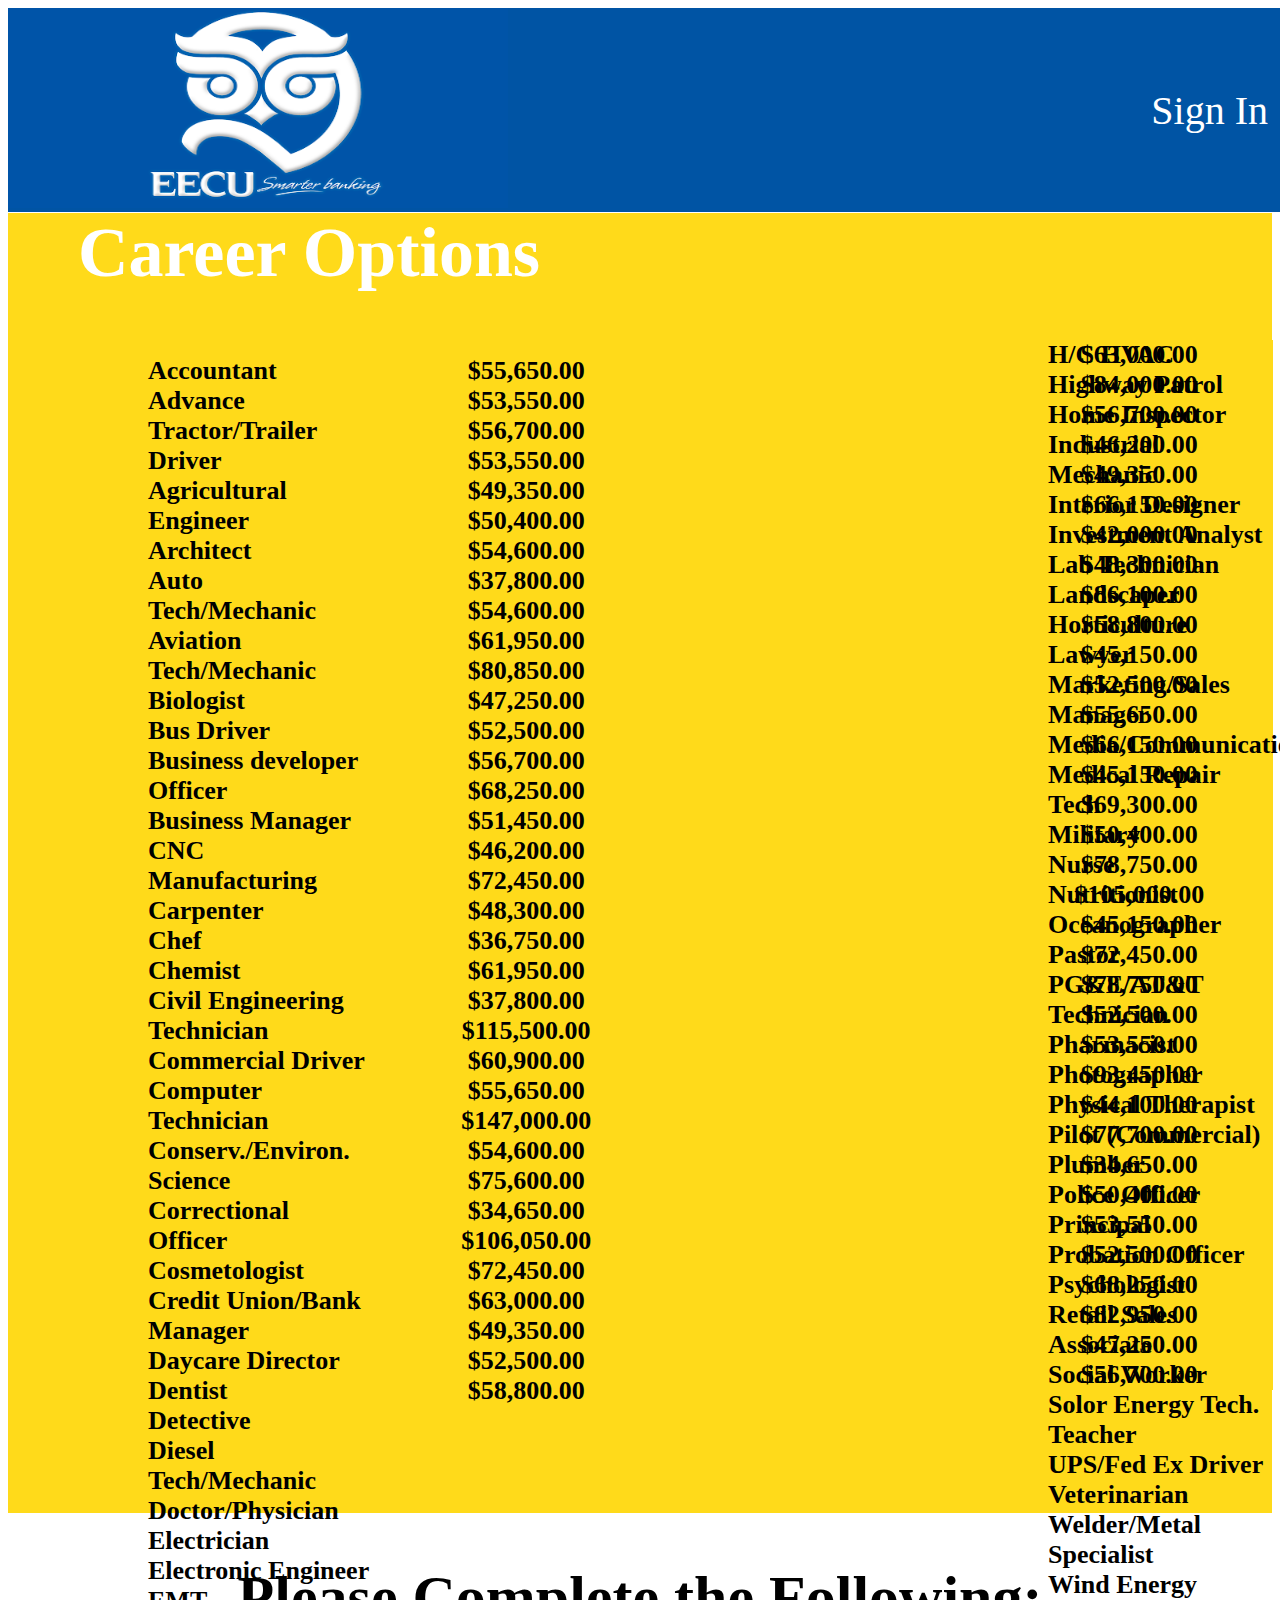
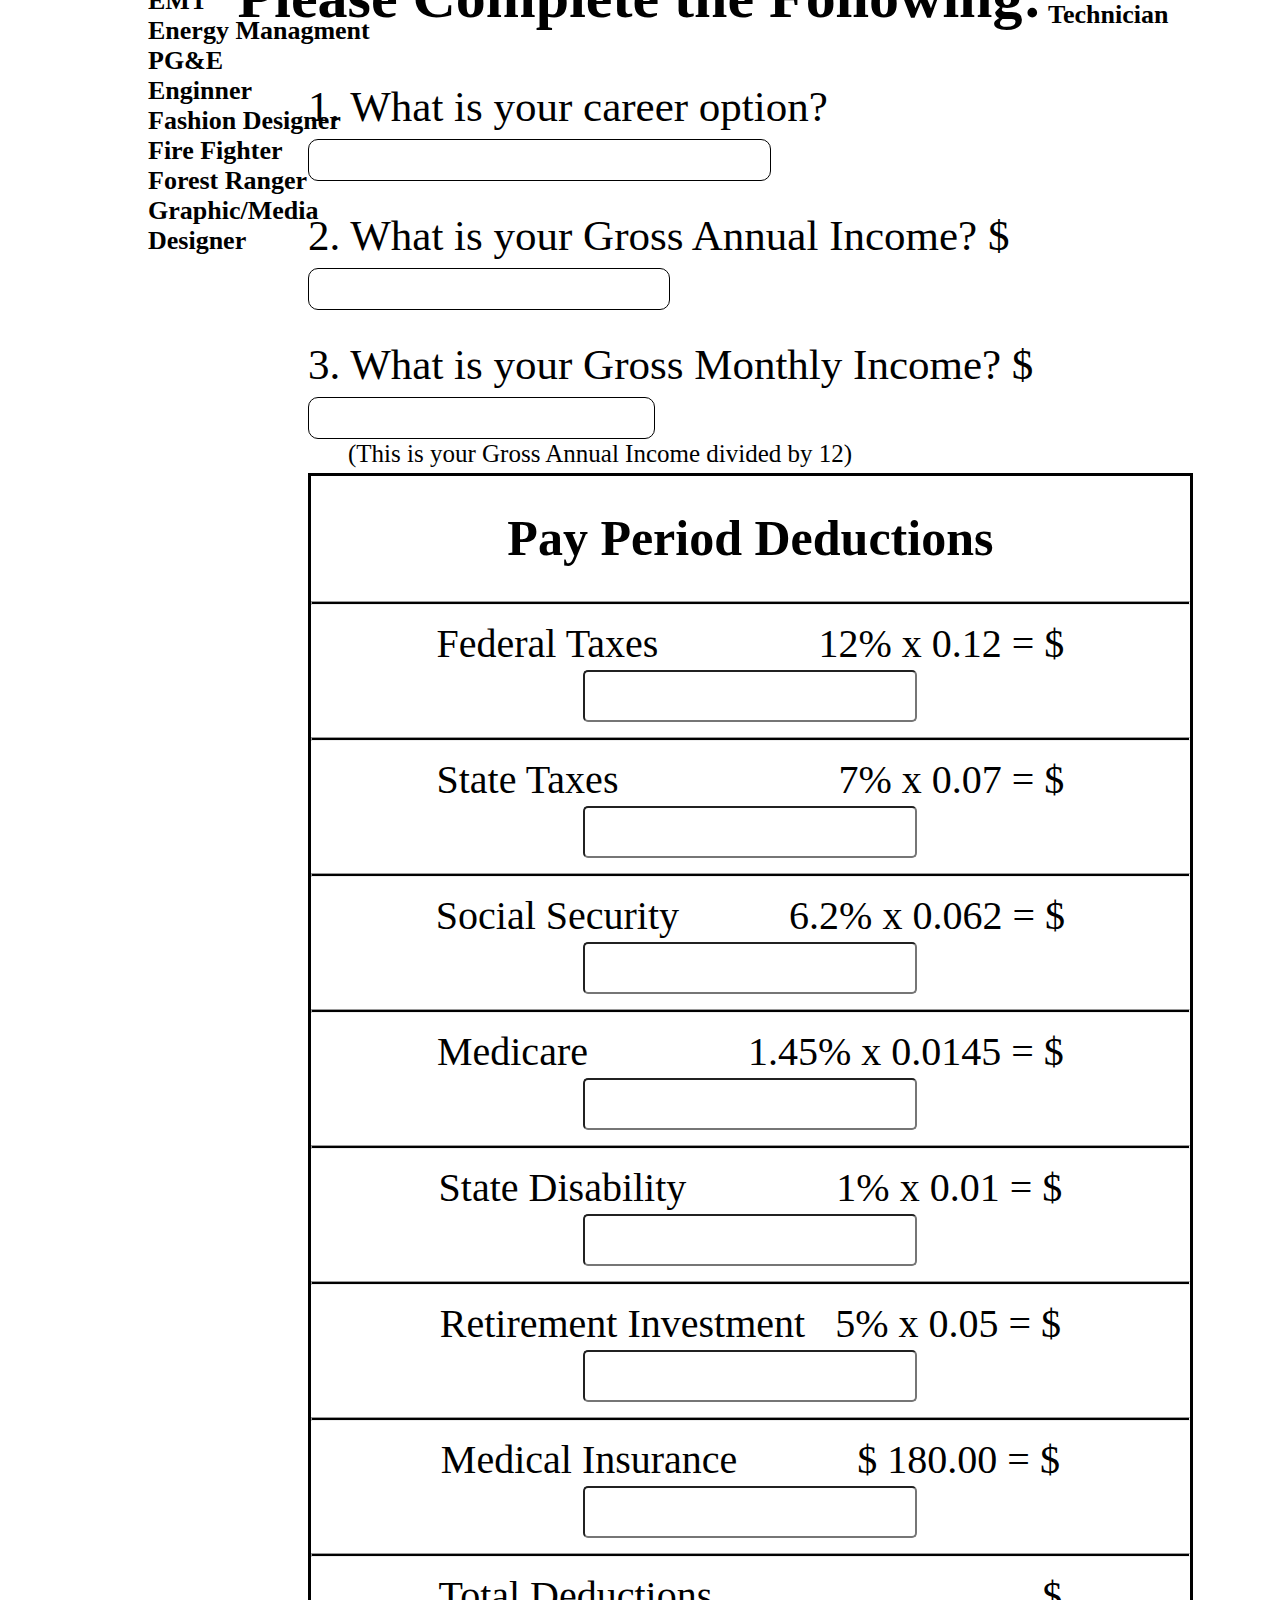
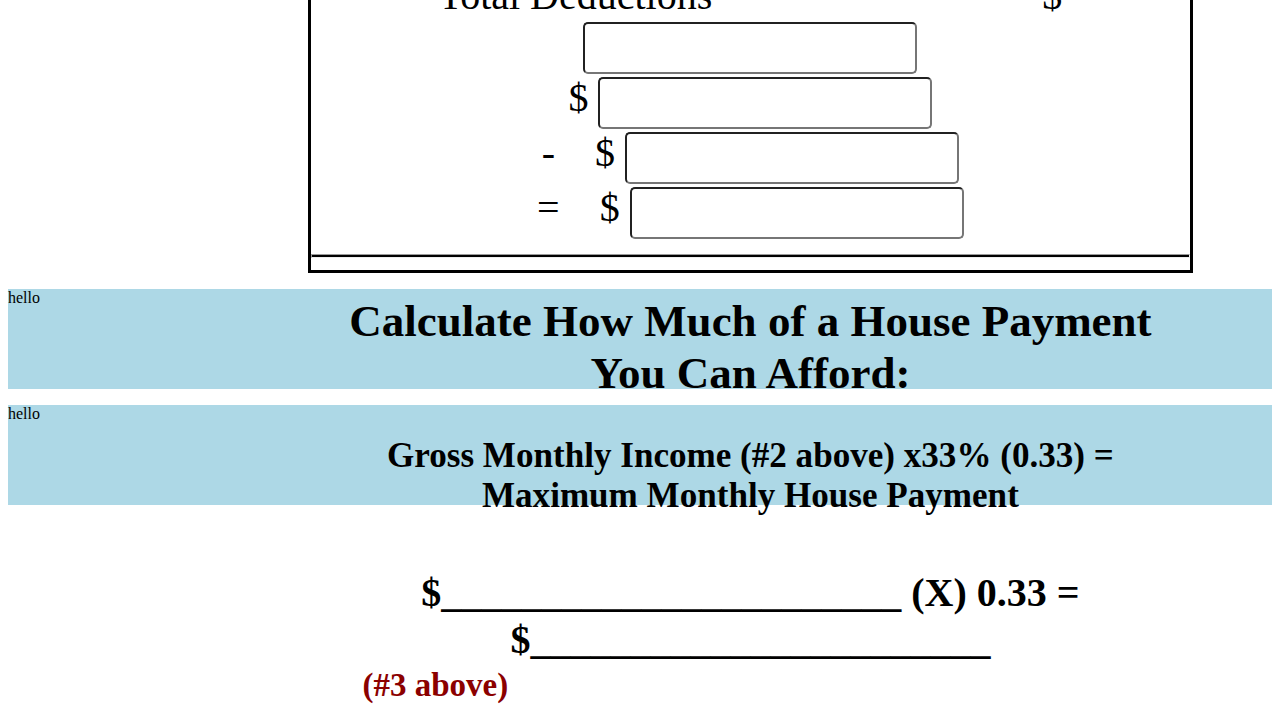
==== index.html @ 54a11a9e "Work done after CART on Friday 2/3/2023" ====
<!DOCTYPE html>
<html lang="en">
<head>
    <meta charset="UTF-8">
    <meta http-equiv="X-UA-Compatible" content="IE=edge">
    <meta name="viewport" content="width=device-width, initial-scale=1.0">
    <title>EECU Budget Calculator</title>
    <link rel="stylesheet" href="styles.css">
</head>
<body>
    <header>
        <nav>
            <div class="logo">
                <a href="index.html">
                    <img src="images/unnamed.png" alt="EECU logo">
                </a>
            </div>
            <ul>
                <li><a href="#">Sign In</a></li>
            </ul>
        </nav>
    </header>
    <main>
    <section class="box1">
        <h1>Career Options</h1>
        <section class="other">
            <ul>
                <li>Accountant</li>
                <li>Advance Tractor/Trailer Driver</li>
                <li>Agricultural Engineer</li>
                <li>Architect</li>
                <li>Auto Tech/Mechanic</li>
                <li>Aviation Tech/Mechanic</li>
                <li>Biologist</li>
                <li>Bus Driver</li>
                <li>Business developer Officer</li>
                <li>Business Manager</li>
                <li>CNC Manufacturing</li>
                <li>Carpenter</li>
                <li>Chef</li>
                <li>Chemist</li>
                <li>Civil Engineering Technician</li>
                <li>Commercial Driver</li>
                <li>Computer Technician</li>
                <li>Conserv./Environ. Science</li>
                <li>Correctional Officer</li>
                <li>Cosmetologist</li>
                <li>Credit Union/Bank Manager</li>
                <li>Daycare Director</li>
                <li>Dentist</li>
                <li>Detective</li>
                <li>Diesel Tech/Mechanic</li>
                <li>Doctor/Physician</li>
                <li>Electrician</li>
                <li>Electronic Engineer</li>
                <li>EMT</li>
                <li>Energy Managment PG&E</li>
                <li>Enginner</li>
                <li>Fashion Designer</li>
                <li>Fire Fighter</li>
                <li>Forest Ranger</li>
                <li>Graphic/Media Designer</li>
            </ul>
        </section>
                <section class="box9">
                    <ul>
                        <li>$55,650.00</li>
                        <li>$53,550.00</li>
                        <li>$56,700.00</li>
                        <li>$53,550.00</li>
                        <li>$49,350.00</li>
                        <li>$50,400.00</li>
                        <li>$54,600.00</li>
                        <li>$37,800.00</li>
                        <li>$54,600.00</li>
                        <li>$61,950.00</li>
                        <li>$80,850.00</li>
                        <li>$47,250.00</li>
                        <li>$52,500.00</li>
                        <li>$56,700.00</li>
                        <li>$68,250.00</li>
                        <li>$51,450.00</li>
                        <li>$46,200.00</li>
                        <li>$72,450.00</li>
                        <li>$48,300.00</li>
                        <li>$36,750.00</li>
                        <li>$61,950.00</li>
                        <li>$37,800.00</li>
                        <li>$115,500.00</li>
                        <li>$60,900.00</li>
                        <li>$55,650.00</li>
                        <li>$147,000.00</li>
                        <li>$54,600.00</li>
                        <li>$75,600.00</li>
                        <li>$34,650.00</li>
                        <li>$106,050.00</li>
                        <li>$72,450.00</li>
                        <li>$63,000.00</li>
                        <li>$49,350.00</li>
                        <li>$52,500.00</li>
                        <li>$58,800.00</li>
            </ul>
        </section>
        <section class="another">
            <ul>
                <li>H/C HVAC</li>
                <li>Highway Patrol</li>
                <li>Home Inspector</li>
                <li>Industrial Mechanic</li>
                <li>Interior Designer</li>
                <li>Investment Analyst</li>
                <li>Lab Technician</li>
                <li>Landscaper Horticulture</li>
                <li>Lawyer</li>
                <li>Marketing/Sales Manager</li>
                <li>Media/Communications</li>
                <li>Medical Repair Tech</li>
                <li>Military</li>
                <li>Nurse</li>
                <li>Nutritionist</li>
                <li>Oceanographer</li>
                <li>Pastor</li>
                <li>PG&E/AT&T Technician</li>
                <li>Pharmacist</li>
                <li>Photographer</li>
                <li>Physical Therapist</li>
                <li>Pilot (Commercial)</li>
                <li>Plumber</li>
                <li>Police Officer</li>
                <li>Principal</li>
                <li>Probation Officer</li>
                <li>Psychologist</li>
                <li>Retail Sales Associate</li>
                <li>Social Worker</li>
                <li>Solor Energy Tech.</li>
                <li>Teacher</li>
                <li>UPS/Fed Ex Driver</li>
                <li>Veterinarian</li>
                <li>Welder/Metal Specialist</li>
                <li>Wind Energy Technician</li>
            </ul>
        </section>
        <section class="box10">
                        <li>$63,000.00</li>
                        <li>$84,000.00</li>
                        <li>$56,700.00</li>
                        <li>$46,200.00</li>
                        <li>$49,350.00</li>
                        <li>$66,150.00</li>
                        <li>$42,000.00</li>
                        <li>$48,300.00</li>
                        <li>$86,100.00</li>
                        <li>$58,800.00</li>
                        <li>$45,150.00</li>
                        <li>$52,500.00</li>
                        <li>$55,650.00</li>
                        <li>$66,150.00</li>
                        <li>$45,150.00</li>
                        <li>$69,300.00</li>
                        <li>$50,400.00</li>
                        <li>$78,750.00</li>
                        <li>$105,000.00</li>
                        <li>$45,150.00</li>
                        <li>$72,450.00</li>
                        <li>$78,750.00</li>
                        <li>$52,500.00</li>
                        <li>$53,550.00</li>
                        <li>$93,450.00</li>
                        <li>$44,100.00</li>
                        <li>$77,700.00</li>
                        <li>$34,650.00</li>
                        <li>$50,400.00</li>
                        <li>$53,550.00</li>
                        <li>$52,500.00</li>
                        <li>$68,250.00</li>
                        <li>$82,950.00</li>
                        <li>$47,250.00</li>
                        <li>$56,700.00</li>
        </section>
    </section>
    <section class="box2">
        <h2>Please Complete the Following:</h2>
    </section>
    <section class="box3">
        <form>
            <label for="career">1. What is your career option?</label>
            <input type="text" id="career" name="career"><br>
          </form>
    </section>
    <section class="box4">
        <form>
            <label for="annual">2. What is your Gross Annual Income? $</label>
            <input type="text" id="annual" name="annual"><br>
          </form>
    </section>
    <section class="box5">
        <form>
            <label for="monthly">3. What is your Gross Monthly Income? $</label>
            <input type="text" id="monthly" name="monthly"><br>
          </form>
          <p>(This is your Gross Annual Income divided by 12)</p>
    </section>
    <section class="box6">
        <h1>Pay Period Deductions</h1>
        <hr/>
        <form>
            <label for="federal">Federal Taxes&nbsp;&nbsp;&nbsp;&nbsp;&nbsp;&nbsp;&nbsp;&nbsp;&nbsp;&nbsp;&nbsp;&nbsp;&nbsp;&nbsp;&nbsp;&nbsp;12% x 0.12 = $</label>
            <input type="text" id="federal" name="federal">
          </form>
          <hr/>
          <form>
            <label for="state">State Taxes&nbsp;&nbsp;&nbsp;&nbsp;&nbsp;&nbsp;&nbsp;&nbsp;&nbsp;&nbsp;&nbsp;&nbsp;&nbsp;&nbsp;&nbsp;&nbsp;&nbsp;&nbsp;&nbsp;&nbsp;&nbsp;&nbsp;7% x 0.07 = $</label>
            <input type="text" id="state" name="state">
          </form>
          <hr/>
          <form>
            <label for="social">Social Security&nbsp;&nbsp;&nbsp;&nbsp;&nbsp;&nbsp;&nbsp;&nbsp;&nbsp;&nbsp;&nbsp;6.2% x 0.062 = $</label>
            <input type="text" id="social" name="social">
          </form>
          <hr/>
          <form>
            <label for="Medicare">Medicare&nbsp;&nbsp;&nbsp;&nbsp;&nbsp;&nbsp;&nbsp;&nbsp;&nbsp;&nbsp;&nbsp;&nbsp;&nbsp;&nbsp;&nbsp;&nbsp;1.45% x 0.0145 = $</label>
            <input type="text" id="Medicare" name="Medicare">
          </form>
          <hr/>
          <form>
            <label for="state disability">State Disability&nbsp;&nbsp;&nbsp;&nbsp;&nbsp;&nbsp;&nbsp;&nbsp;&nbsp;&nbsp;&nbsp;&nbsp;&nbsp;&nbsp;&nbsp;1% x 0.01 = $</label>
            <input type="text" id="state disability" name="state disability">
          </form>
          <hr/>
          <form>
            <label for="retirement">Retirement Investment&nbsp;&nbsp;&nbsp;5% x 0.05 = $</label>
            <input type="text" id="retirement" name="retirement">
          </form>
          <hr/>
          <form>
            <label for="insurance">Medical Insurance&nbsp;&nbsp;&nbsp;&nbsp;&nbsp;&nbsp;&nbsp;&nbsp;&nbsp;&nbsp;&nbsp;&nbsp;$ 180.00 = $</label>
            <input type="text" id="insurance" name="insurance">
          </form>
          <hr/>
          <form>
            <label for="Total">Total Deductions&nbsp;&nbsp;&nbsp;&nbsp;&nbsp;&nbsp;&nbsp;&nbsp;&nbsp;&nbsp;&nbsp;&nbsp;&nbsp;&nbsp;&nbsp;&nbsp;&nbsp;&nbsp;&nbsp;&nbsp;&nbsp;&nbsp;&nbsp;&nbsp;&nbsp;&nbsp;&nbsp;&nbsp;&nbsp;&nbsp;&nbsp;&nbsp; $</label>
            <input type="text" id="Total" name="Total">
          </form>
          <form>
            <label for="gross monthly income">$</label>
            <input type="text" id=" gross monthly income" name="gross monthly income">
          </form>
          <form>
            <label for="total deductions">-&nbsp;&nbsp;&nbsp;&nbsp;$</label>
            <input type="text" id="total deductions" name="total deductions">
          </form>
          <form>
            <label for="net monthly income">=&nbsp;&nbsp;&nbsp;&nbsp;$</label>
            <input type="text" id="net monthly income" name="net monthly income">
          </form>
          <hr/>
          <h2>Calculate How Much of a House Payment You Can Afford:</h2>
          <h3>Gross Monthly Income (#2 above) x33% (0.33) = Maximum Monthly House Payment</h3>
          <h4>$_______________________ (X) 0.33 = $_______________________</h4>
          <h5>(#3 above)</h5>
    </section>
    <section class="box11">
        <P>hello</P>
    </section>
    <section class="box12">
        <P>hello</P>
    </section>
</main>
</body>
</html>
---- styles.css ----
* {
    box-sizing: border-box;
}

[alt~=EECU] {
    height: 200px;
    width: 500px;
}

header {
    width: 100vw;
    background-color: #0054a4;
    display: flex;
    justify-content: space-around;

}

header .logo {
    width: 200px;
}

header nav {
    width: 100%;
    max-width: 1280px;
    display: flex;
    justify-content: space-between;
    align-items: center;
}

header nav ul {
    list-style: none;
}

nav ul a {
    color: white;
    text-decoration: none;
    font-size: 40px;
    padding: 20px;
}

nav ul a:hover {
    background-color: dodgerblue;
}

.box1 {
    height: 1300px;
    background-color: #FFDA1A;
}

.box1 h1 {
    font-size: 70px;
    color: white;
    margin-left: 70px;
    margin-top: 1px;
}

.box2 {
    background-color: white;
    font-size: 40px;
    text-align: center;
    font-family: Cambria, Cochin, Georgia, Times, 'Times New Roman', serif;
    font-weight: bold;
}

.box3 {
    background-color: white;
    font-size: 43px;
    margin-left: 300px;
}

.box3 input {
    height: 40px;
    font-size: 30px;
    width: 48%;
    border-radius: 10px;
    border: solid black 1px;
    padding: 20px;
}

.box4 {
    background-color: white;
    font-size: 43px;
    margin-left: 300px;
    margin-top: 30px;
}

.box4 input {
    height: 40px;
    font-size: 30px;
    width: 37.5%;
    border-radius: 10px;
    border: solid black 1px;
    padding: 20px;
}

.box5 {
    background-color: white;
    font-size: 43px;
    margin-left: 300px;
    margin-top: 30px;
}

.box5 input {
    height: 40px;
    font-size: 30px;
    width: 36%;
    border-radius: 10px;
    border: solid black 1px;
    padding: 20px;
}

.box5 p {
    font-size: 25px;
    margin-left: 40px;
    margin-bottom: 5px;
    margin-top: 1px;
}

.box6 {
    background-color: white;
    width: 70%;
    height: 1400px;
    margin-left: 300px;
    text-align: center;
    font-size: 30px;
    border: 3px solid black;
}

.box6 h1 {
    font-size: 50px;
}

.box6 form {
    font-size: 40px;
}

.box6 input {
    padding: 10px;
    border-radius: 5px;
    font-size: 24px;
}
.box6 h4 {
    font-size: 40px;
}

.box6 h5{
    margin-left: -630px;
    font-size: 33px;
    margin-top: -50px;
    color: darkred;
}

.other {
    width: 21%;
    background-color:#FFDA1A;
    height: 1050px;
    margin-left: 100px;
    text-align: center;
    float: left;
}

.other li {
    list-style-type: none;
    font-size: 26px;
    text-align: left;
    font-weight: bold;
}

.another {
    width: 21%;
    background-color: #FFDA1A;
    height: 1050px;
    margin-left: 1000px;
}

.another li {
    list-style-type: none;
    font-size: 26px;
    text-align: left;
    font-weight: bold;
}

.box9 {
    width: 21%;
    height: 1050px;
    background-color: #FFDA1A;
    text-align: center;
    float: left;
}

.box9 li {
    list-style-type: none;
    font-size: 26px;
    font-weight: bold;
}

.box10 {
    width: 21%;
    height: 1050px;
    background-color: #FFDA1A;
    text-align: center;
    float: right;
    margin-top: -1050px;
}

.box10 li {
    list-style-type: none;
    font-size: 26px;
    font-weight: bold;
}

[class~=other] li:hover {
    background-color: rgba(0, 0, 0, 0.1);
    text-decoration: underline;
} 

[class~=another] li:hover {
    background-color: rgba(0, 0, 0, 0.1);
    text-decoration: underline;
} 

hr {
    padding: 1px;
    color: black;
    background-color: black;
}

.box11,
.box12 {
    background-color: lightblue;
    height: 100px;
}
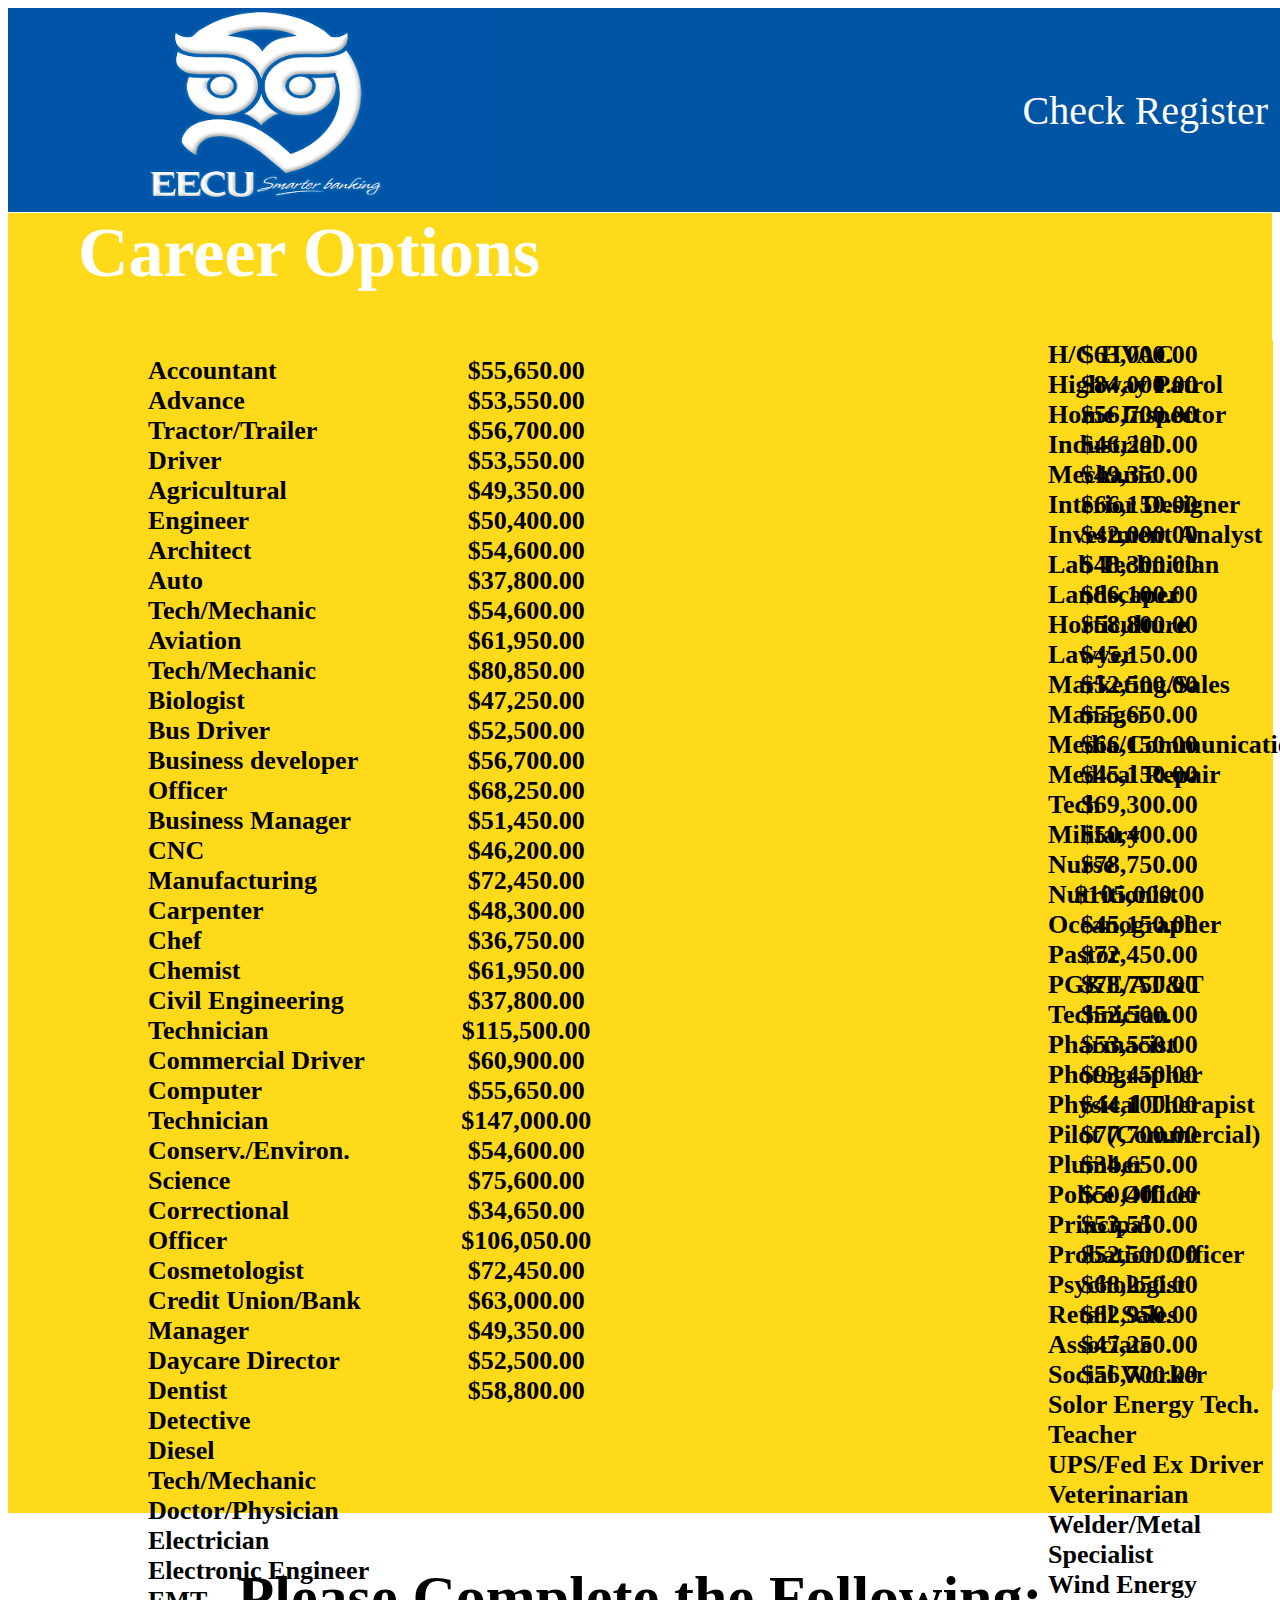
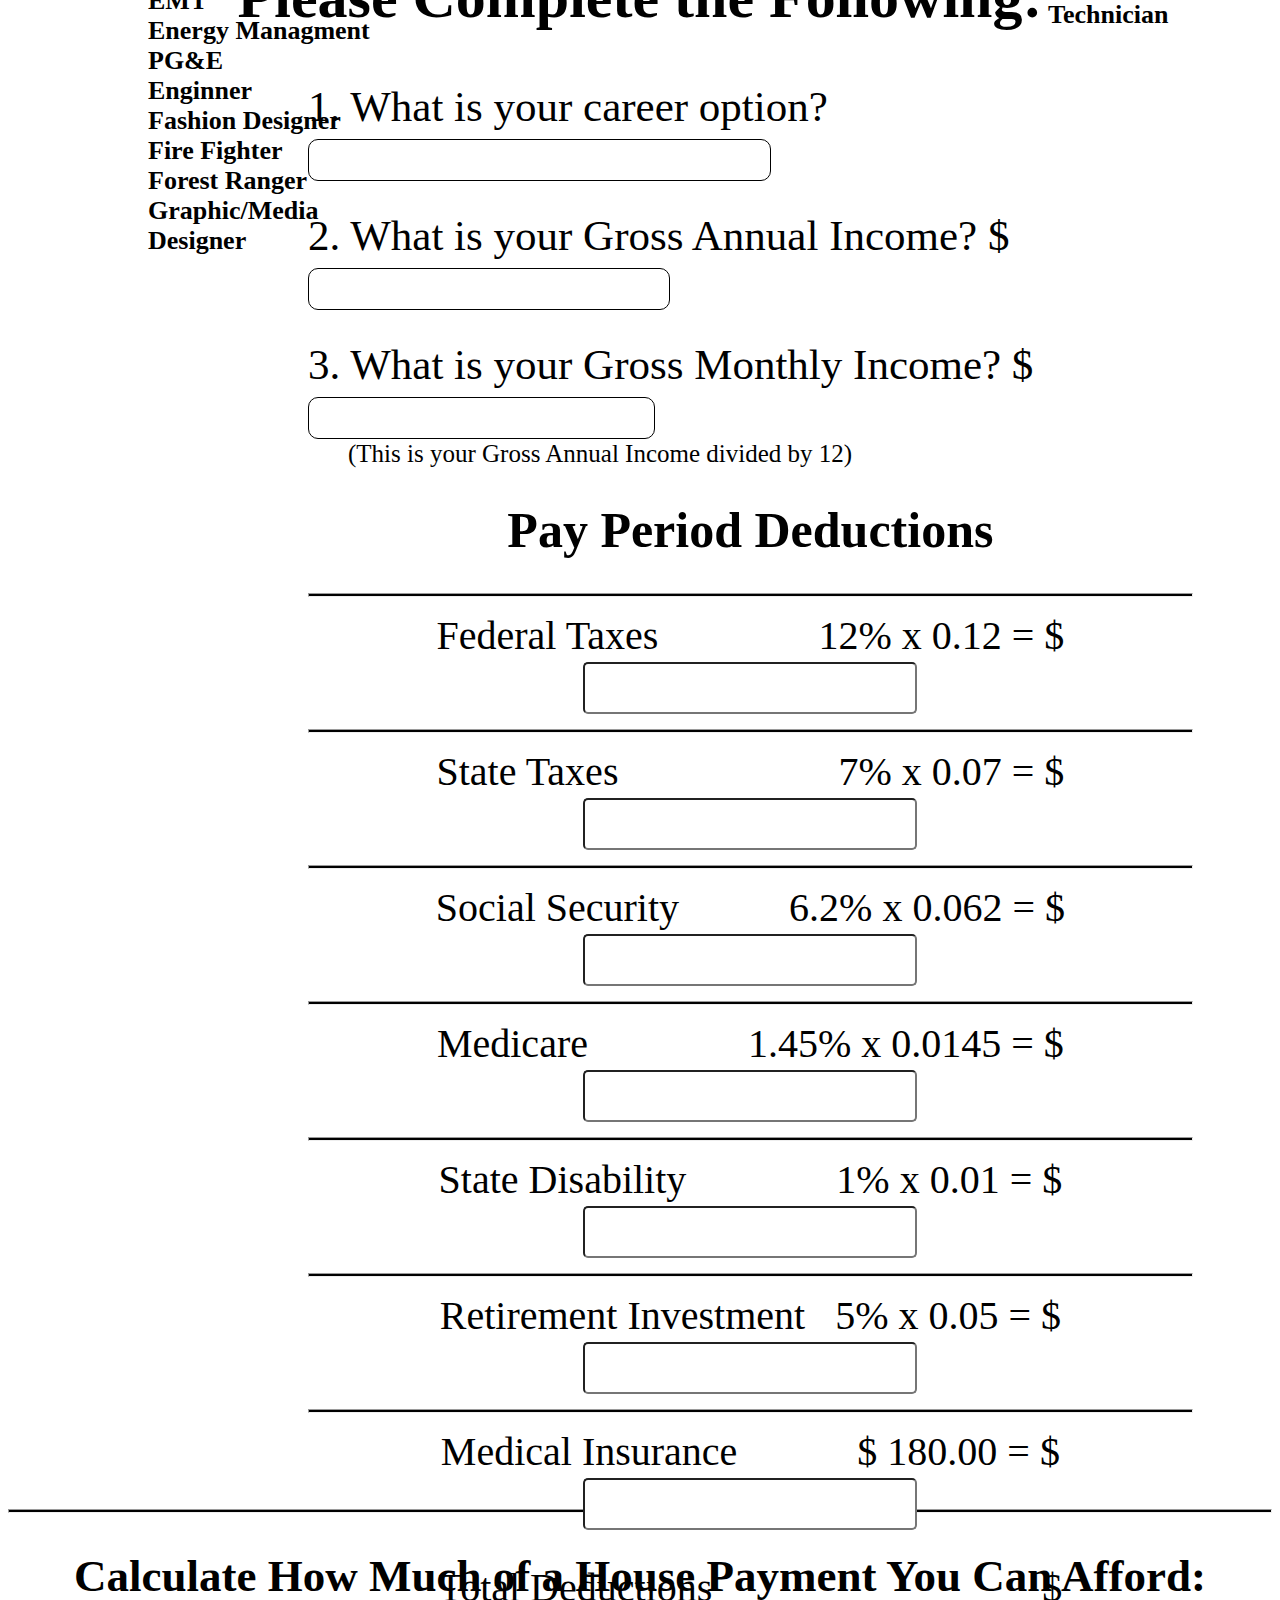
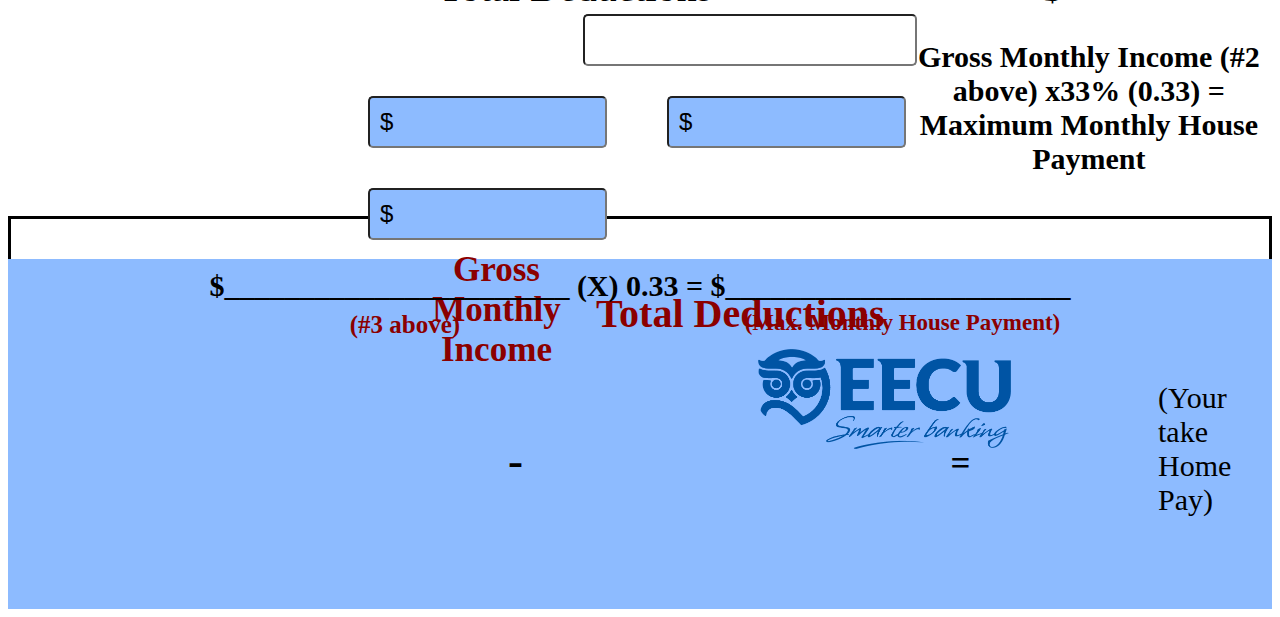
==== commit 587d354f: "New changes as of 2/6/2023" ====
--- a/index.html
+++ b/index.html
@@ -16,7 +16,7 @@
                 </a>
             </div>
             <ul>
-                <li><a href="#">Sign In</a></li>
+                <li><a href="check-register.html">Check Register</a></li>
             </ul>
         </nav>
     </header>
@@ -243,28 +243,34 @@
             <input type="text" id="Total" name="Total">
           </form>
           <form>
-            <label for="gross monthly income">$</label>
-            <input type="text" id=" gross monthly income" name="gross monthly income">
-          </form>
-          <form>
-            <label for="total deductions">-&nbsp;&nbsp;&nbsp;&nbsp;$</label>
-            <input type="text" id="total deductions" name="total deductions">
-          </form>
-          <form>
-            <label for="net monthly income">=&nbsp;&nbsp;&nbsp;&nbsp;$</label>
-            <input type="text" id="net monthly income" name="net monthly income">
-          </form>
-          <hr/>
-          <h2>Calculate How Much of a House Payment You Can Afford:</h2>
-          <h3>Gross Monthly Income (#2 above) x33% (0.33) = Maximum Monthly House Payment</h3>
-          <h4>$_______________________ (X) 0.33 = $_______________________</h4>
-          <h5>(#3 above)</h5>
+            <label for="gross monthly income"></label>
+            <input type="gross" id=" gross monthly income" name="gross monthly income" value="$">
+          </form>
+          <form>
+            <label for="total deductions"></label>
+            <input type="deductions" id="total deductions" name="total deductions" value="$">
+          </form>
+          <form>
+            <label for="net monthly income"></label>
+            <input type="net" id="net monthly income" name="net monthly income" value="$">
+          </form>
+          <h3>Gross Monthly Income</h3>
+          <h4>Total Deductions</h4>
+          <h5>Net Monthly Income</h5>
+          <p>(Your take Home Pay)</p>
+          <h2>-</h2>
+          <h6>=</h6>
     </section>
     <section class="box11">
-        <P>hello</P>
+      <hr/>
+      <h2>Calculate How Much of a House Payment You Can Afford:</h2>
+      <h3>Gross Monthly Income (#2 above) x33% (0.33) = Maximum Monthly House Payment</h3>
+      <h4>$_______________________ (X) 0.33 = $_______________________</h4>
+      <h5>(#3 above)</h5>
+      <p>(Max. Monthly House Payment)</p>
     </section>
     <section class="box12">
-        <P>hello</P>
+      <img src="images/eecu-footer.png" alt="eecu-footer">
     </section>
 </main>
 </body>
--- a/styles.css
+++ b/styles.css
@@ -119,11 +119,10 @@
 .box6 {
     background-color: white;
     width: 70%;
-    height: 1400px;
+    height: 1000px;
     margin-left: 300px;
     text-align: center;
     font-size: 30px;
-    border: 3px solid black;
 }
 
 .box6 h1 {
@@ -138,16 +137,6 @@
     padding: 10px;
     border-radius: 5px;
     font-size: 24px;
-}
-.box6 h4 {
-    font-size: 40px;
-}
-
-.box6 h5{
-    margin-left: -630px;
-    font-size: 33px;
-    margin-top: -50px;
-    color: darkred;
 }
 
 .other {
@@ -225,8 +214,103 @@
     background-color: black;
 }
 
-.box11,
 .box12 {
-    background-color: lightblue;
-    height: 100px;
+    background-color: #8DBBFF;
+    height: 350px;
+}
+
+input[type="gross"],
+input[type="deductions"],
+input[type="net"] {
+    float: left;
+    margin-left: 60px;
+    margin-top: 30px;
+    width: 27%;
+    margin-bottom: 10px;
+    display: flex;
+    background-color: #8DBBFF;
+}
+
+.box11 {
+    background-color: white;
+    text-align: center;
+    height: 350px;
+}
+
+.box11 h2 {
+    font-size: 45px;
+}
+
+.box11 h3 {
+    font-size: 30px;
+}
+
+.box11 h4 {
+    font-size: 30px;
+}
+
+.box11 h5 {
+    font-size: 25px;
+    margin-right: 470px;
+    margin-top: -85px;
+    color: darkred;
+}
+
+.box11 h4 {
+    border: 3px solid black;
+    padding: 50px;
+}
+
+.box11 p {
+    font-size: 23px;
+    color: darkred;
+    font-weight: bolder;
+    margin-left: 525px;
+    margin-top: -70px;
+}
+
+.box6 h3 {
+    margin-top: 90px;
+    color: darkred;
+    width: 20%;
+    margin-left: 100px;
+}
+
+.box6 h4 {
+    color: darkred;
+    margin-top: -115px;
+    font-size: 40px;
+    margin-left: -20px;
+}
+
+.box6 h5 {
+    color: darkred;
+    font-size: 40px;
+    margin-left: 960px;
+    margin-top: -105px;
+    width: 30%;
+    flex-direction: row;
+    display: flex;
+}
+
+.box6 p {
+    margin-left: 850px;
+    margin-top: -65px;
+}
+.box6 h2 {
+    margin-left: -470px;
+    margin-top: -112px;
+}
+
+.box6 h6 {
+    font-size: 35px;
+    font-weight: bold;
+    margin-right: -420px;
+    margin-top: -80px;
+}
+
+[alt~=eecu-footer] {
+    width: 20%;
+    margin-left: 750px;
+    margin-top: 90px;
 }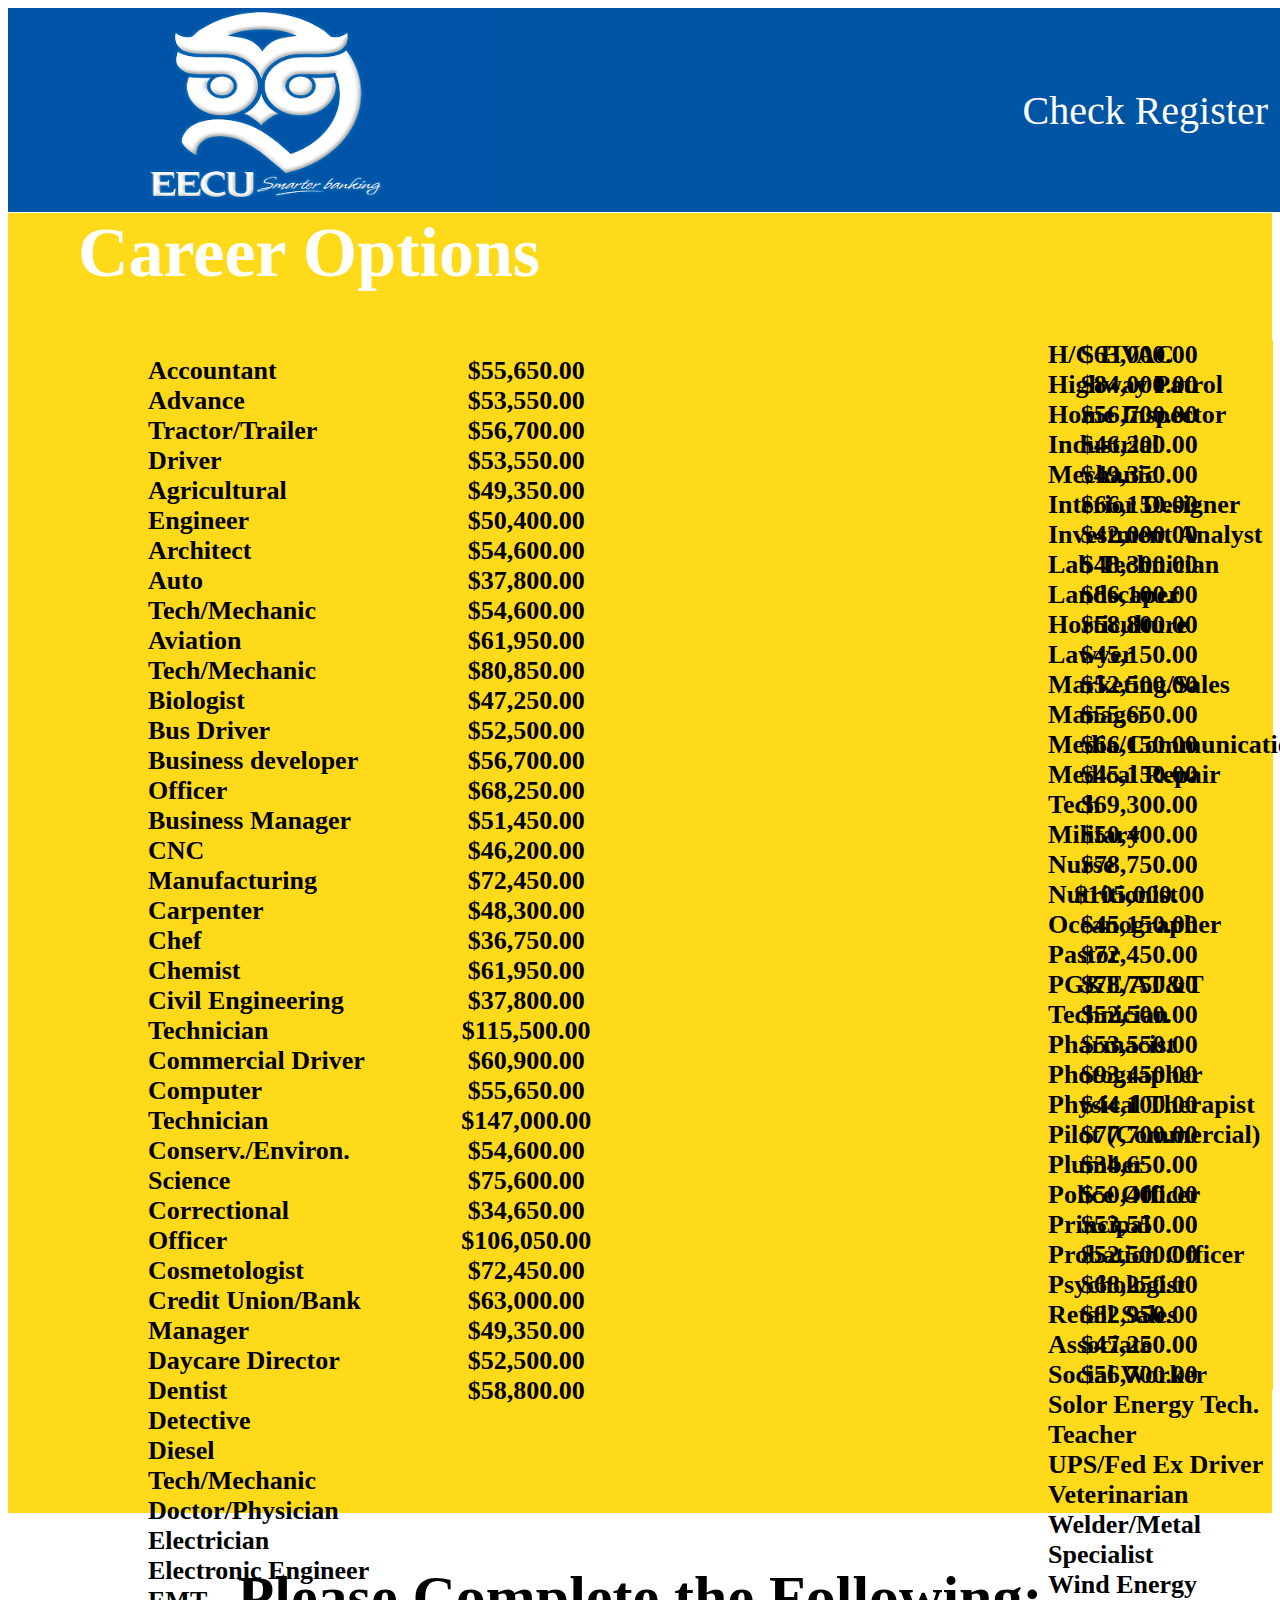
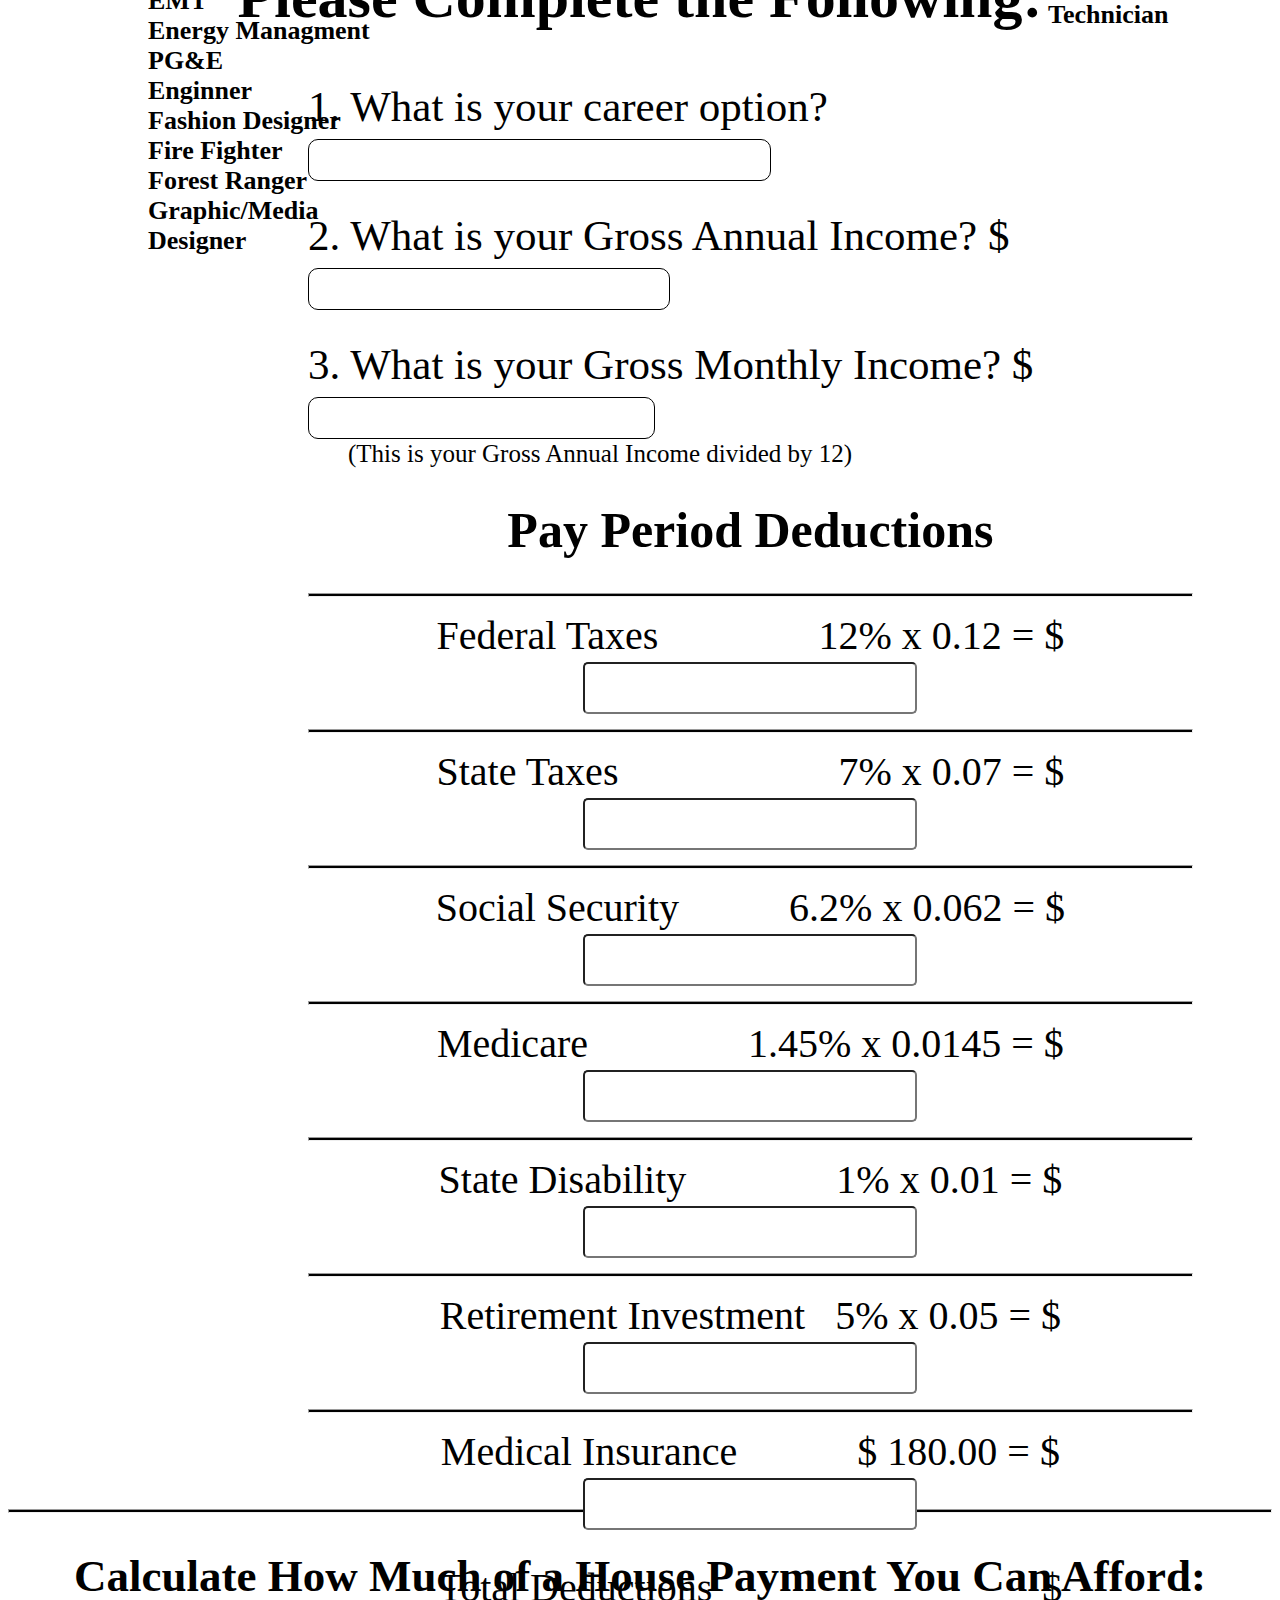
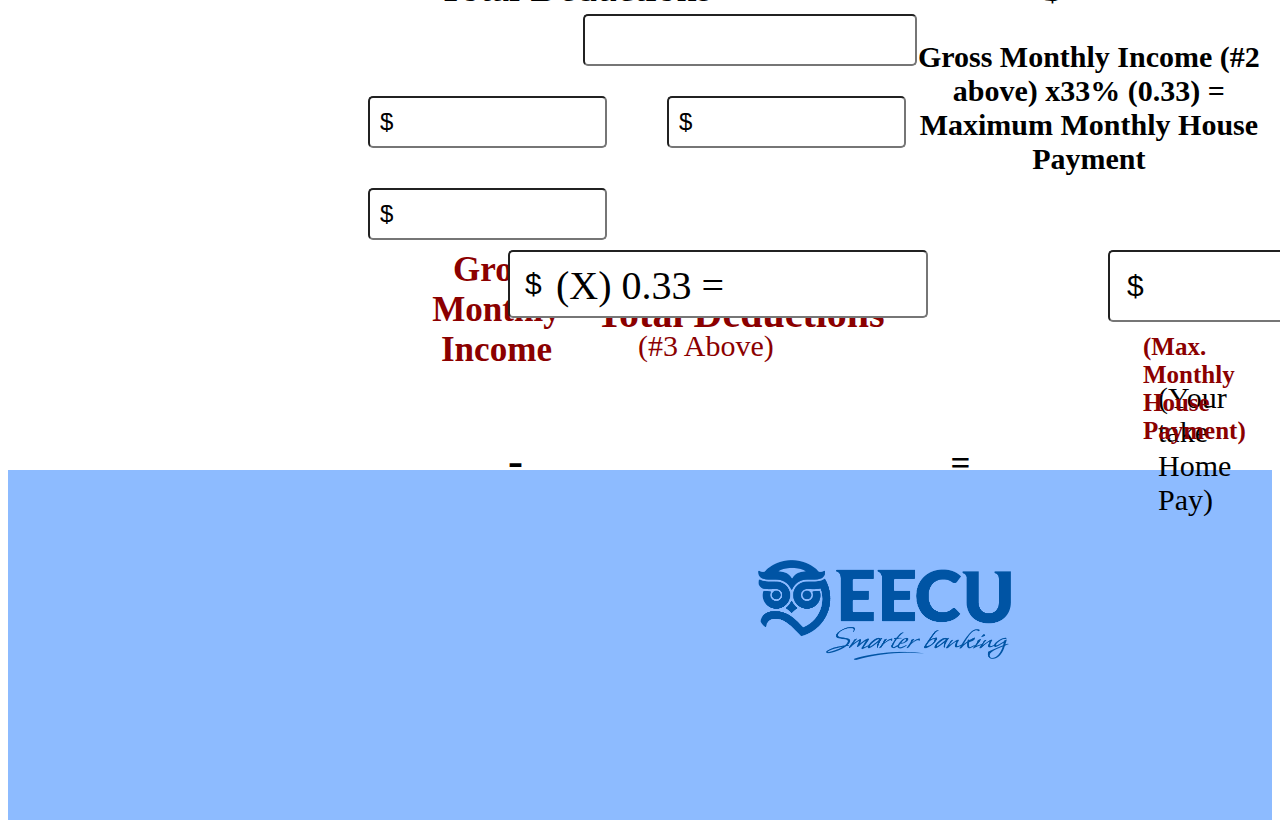
==== commit dda1cc33: "Edits as of 2/7/2023" ====
--- a/index.html
+++ b/index.html
@@ -265,9 +265,25 @@
       <hr/>
       <h2>Calculate How Much of a House Payment You Can Afford:</h2>
       <h3>Gross Monthly Income (#2 above) x33% (0.33) = Maximum Monthly House Payment</h3>
-      <h4>$_______________________ (X) 0.33 = $_______________________</h4>
-      <h5>(#3 above)</h5>
-      <p>(Max. Monthly House Payment)</p>
+    </section>
+    <section class="box13">
+      <form>
+        <label for="random"></label>
+        <input type="ran" id="random" name="random" value="$">
+      </form>
+    </section>
+    <section class="box14">
+      <form>
+        <label for="unknown"></label>
+        <input type="known" id="unknown" name="unknown" value="$">
+      </form>
+    </section>
+    <section class="box15">
+      <p>(X) 0.33 =</p>
+    </section>
+    <section class="box16">
+      <p>(#3 Above)</p>
+      <h3>(Max. Monthly House Payment)</h3>
     </section>
     <section class="box12">
       <img src="images/eecu-footer.png" alt="eecu-footer">
--- a/styles.css
+++ b/styles.css
@@ -228,13 +228,12 @@
     width: 27%;
     margin-bottom: 10px;
     display: flex;
-    background-color: #8DBBFF;
 }
 
 .box11 {
     background-color: white;
     text-align: center;
-    height: 350px;
+    height: 200px;
 }
 
 .box11 h2 {
@@ -243,30 +242,6 @@
 
 .box11 h3 {
     font-size: 30px;
-}
-
-.box11 h4 {
-    font-size: 30px;
-}
-
-.box11 h5 {
-    font-size: 25px;
-    margin-right: 470px;
-    margin-top: -85px;
-    color: darkred;
-}
-
-.box11 h4 {
-    border: 3px solid black;
-    padding: 50px;
-}
-
-.box11 p {
-    font-size: 23px;
-    color: darkred;
-    font-weight: bolder;
-    margin-left: 525px;
-    margin-top: -70px;
 }
 
 .box6 h3 {
@@ -313,4 +288,53 @@
     width: 20%;
     margin-left: 750px;
     margin-top: 90px;
+}
+
+.box11 form {
+    width: 40%;
+    background-color: lightblue;
+}
+
+.box13 {
+    width: 20%;
+    margin-left: 500px;
+}
+
+input[type="ran"] {
+    padding: 15px;
+    font-size: 30px;
+    border-radius: 5px;
+}
+
+.box14 {
+    width: 20%;
+    margin-left: 1100px;
+    margin-top: -68px;
+    margin-bottom: 30px;
+}
+
+input[type="known"] {
+    padding: 17px;
+    font-size: 30px;
+    border-radius: 5px;
+}
+
+.box15 p {
+    font-size: 40px;
+    text-align: center;
+    margin-top: -90px;
+}
+
+.box16 p {
+    color: darkred;
+    font-size: 30px;
+    margin-left: 630px;
+    margin-top: -20px;
+}
+
+.box16 h3 {
+    color: darkred;
+    font-size: 25px;
+    margin-left: 1135px;
+    margin-top: -60px;
 }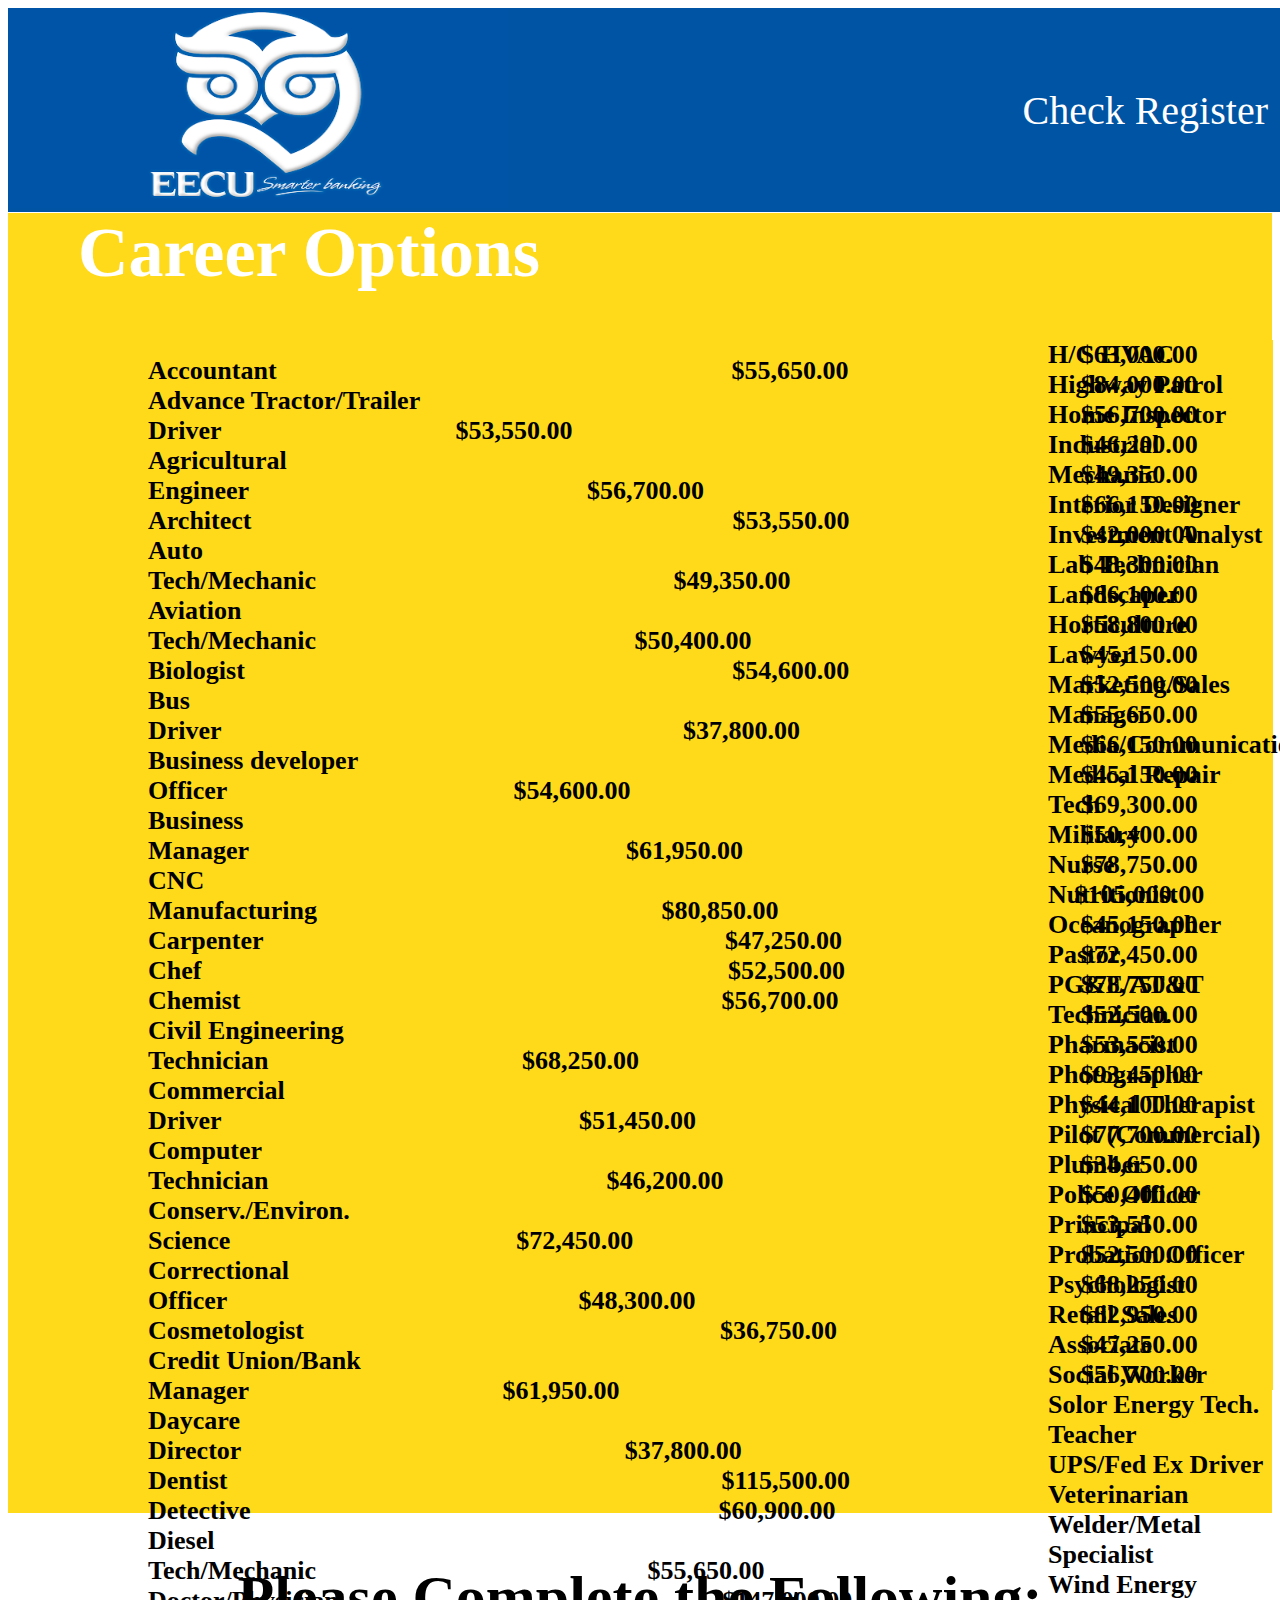
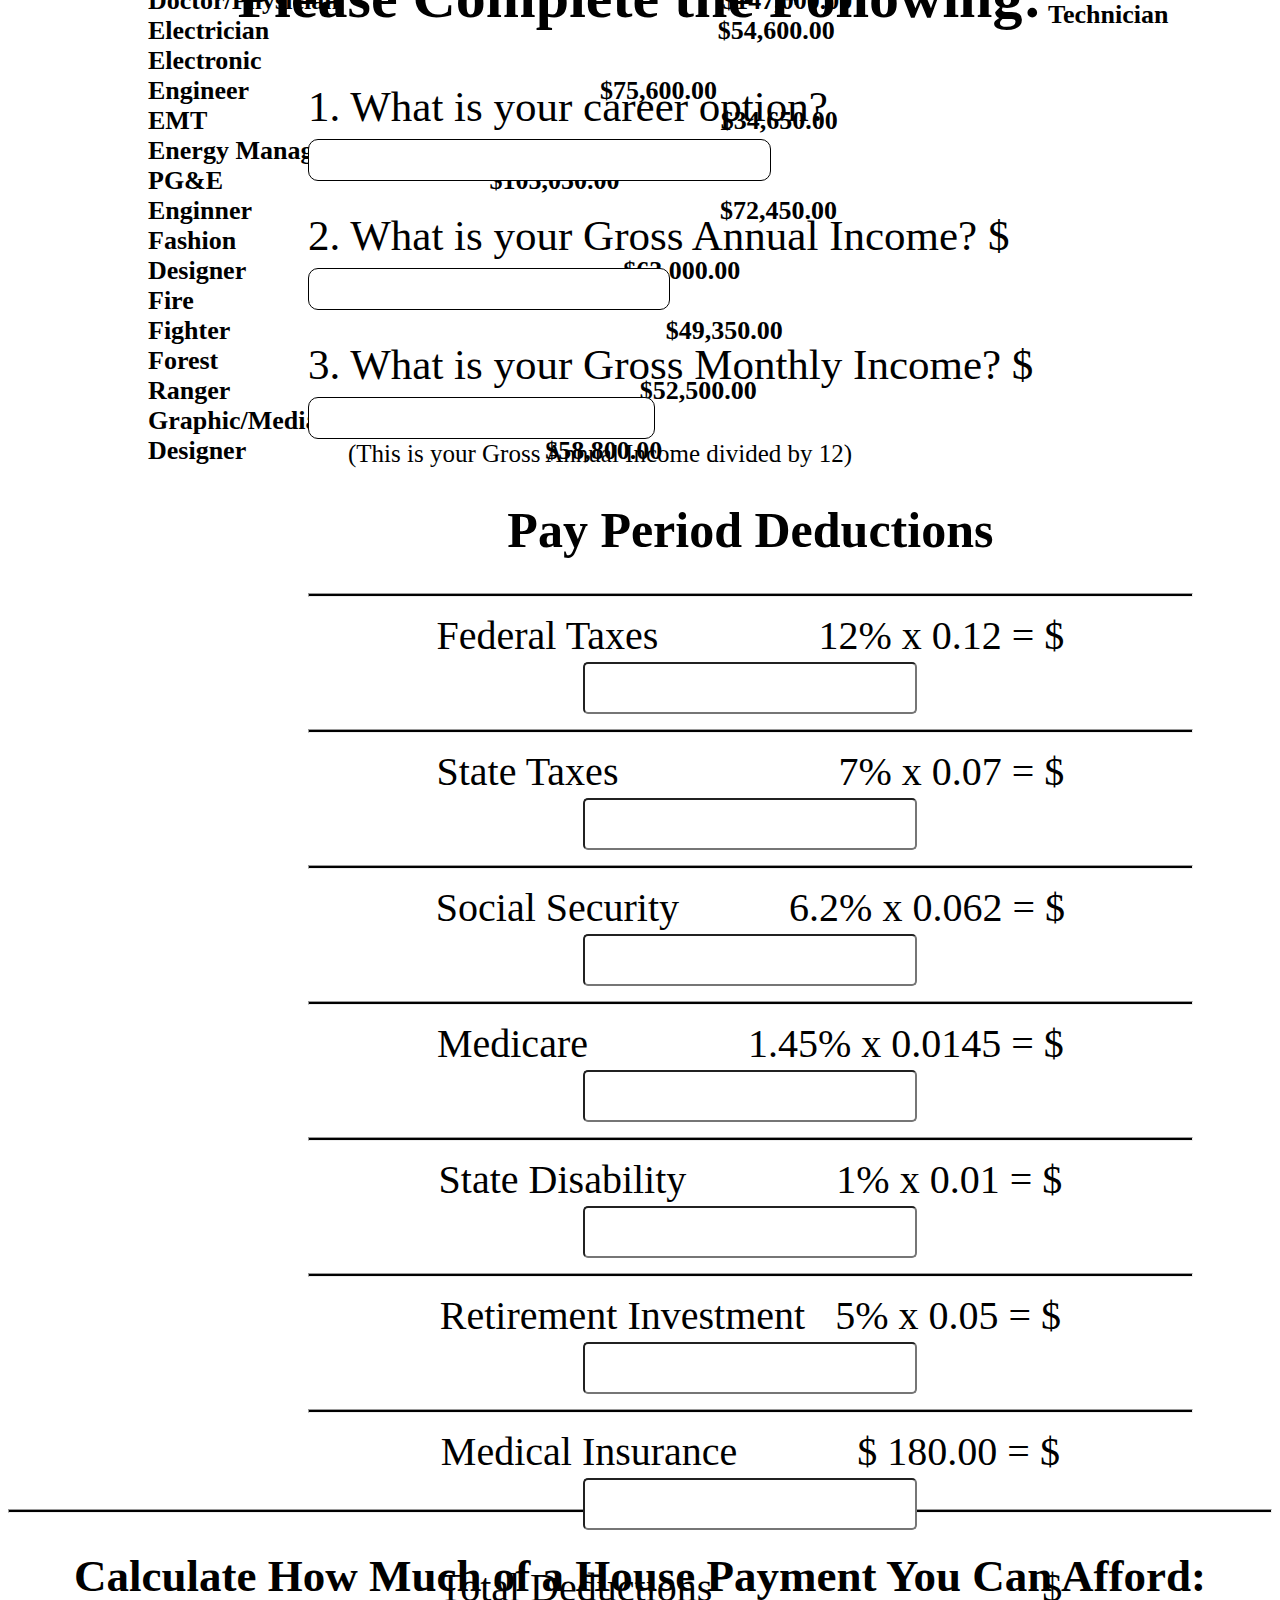
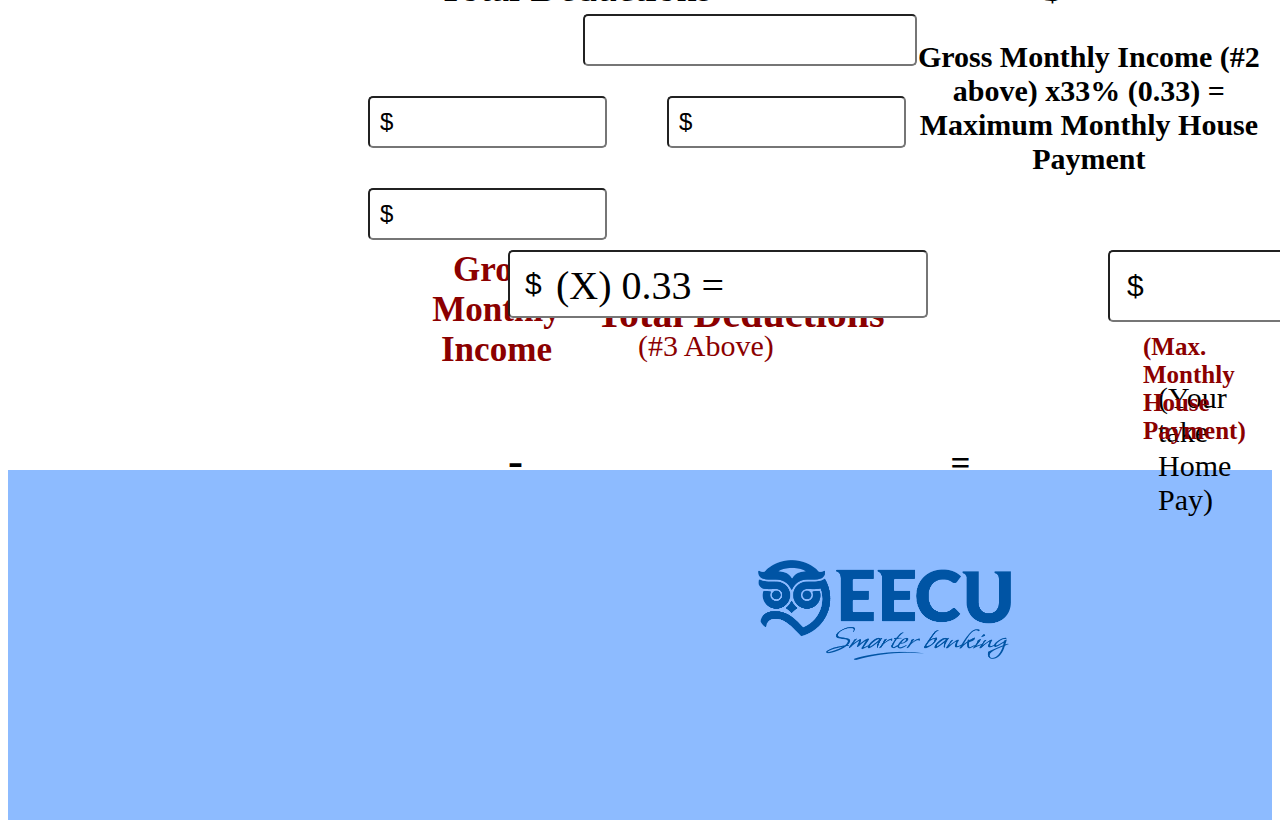
==== commit 00124c99: "2/8/2023 as of 7:56 PM" ====
--- a/index.html
+++ b/index.html
@@ -25,82 +25,44 @@
         <h1>Career Options</h1>
         <section class="other">
             <ul>
-                <li>Accountant</li>
-                <li>Advance Tractor/Trailer Driver</li>
-                <li>Agricultural Engineer</li>
-                <li>Architect</li>
-                <li>Auto Tech/Mechanic</li>
-                <li>Aviation Tech/Mechanic</li>
-                <li>Biologist</li>
-                <li>Bus Driver</li>
-                <li>Business developer Officer</li>
-                <li>Business Manager</li>
-                <li>CNC Manufacturing</li>
-                <li>Carpenter</li>
-                <li>Chef</li>
-                <li>Chemist</li>
-                <li>Civil Engineering Technician</li>
-                <li>Commercial Driver</li>
-                <li>Computer Technician</li>
-                <li>Conserv./Environ. Science</li>
-                <li>Correctional Officer</li>
-                <li>Cosmetologist</li>
-                <li>Credit Union/Bank Manager</li>
-                <li>Daycare Director</li>
-                <li>Dentist</li>
-                <li>Detective</li>
-                <li>Diesel Tech/Mechanic</li>
-                <li>Doctor/Physician</li>
-                <li>Electrician</li>
-                <li>Electronic Engineer</li>
-                <li>EMT</li>
-                <li>Energy Managment PG&E</li>
-                <li>Enginner</li>
-                <li>Fashion Designer</li>
-                <li>Fire Fighter</li>
-                <li>Forest Ranger</li>
-                <li>Graphic/Media Designer</li>
+                <li>Accountant&nbsp;&nbsp;&nbsp;&nbsp;&nbsp;&nbsp;&nbsp;&nbsp;&nbsp;&nbsp;&nbsp;&nbsp;&nbsp;&nbsp;&nbsp;&nbsp;&nbsp;&nbsp;&nbsp;&nbsp;&nbsp;&nbsp;&nbsp;&nbsp;&nbsp;&nbsp;&nbsp;&nbsp;&nbsp;&nbsp;&nbsp;&nbsp;&nbsp;&nbsp;&nbsp;&nbsp;&nbsp;&nbsp;&nbsp;&nbsp;&nbsp;&nbsp;&nbsp;&nbsp;&nbsp;&nbsp;&nbsp;&nbsp;&nbsp;&nbsp;&nbsp;&nbsp;&nbsp;&nbsp;&nbsp;&nbsp;&nbsp;&nbsp;&nbsp;&nbsp;&nbsp;&nbsp;&nbsp;&nbsp;&nbsp;&nbsp;&nbsp;&nbsp;&nbsp;&nbsp;$55,650.00</li>
+                <li>Advance Tractor/Trailer Driver&nbsp;&nbsp;&nbsp;&nbsp;&nbsp;&nbsp;&nbsp;&nbsp;&nbsp;&nbsp;&nbsp;&nbsp;&nbsp;&nbsp;&nbsp;&nbsp;&nbsp;&nbsp;&nbsp;&nbsp;&nbsp;&nbsp;&nbsp;&nbsp;&nbsp;&nbsp;&nbsp;&nbsp;&nbsp;&nbsp;&nbsp;&nbsp;&nbsp;&nbsp;&nbsp;&nbsp;$53,550.00</li>
+                <li>Agricultural Engineer&nbsp;&nbsp;&nbsp;&nbsp;&nbsp;&nbsp;&nbsp;&nbsp;&nbsp;&nbsp;&nbsp;&nbsp;&nbsp;&nbsp;&nbsp;&nbsp;&nbsp;&nbsp;&nbsp;&nbsp;&nbsp;&nbsp;&nbsp;&nbsp;&nbsp;&nbsp;&nbsp;&nbsp;&nbsp;&nbsp;&nbsp;&nbsp;&nbsp;&nbsp;&nbsp;&nbsp;&nbsp;&nbsp;&nbsp;&nbsp;&nbsp;&nbsp;&nbsp;&nbsp;&nbsp;&nbsp;&nbsp;&nbsp;&nbsp;&nbsp;&nbsp;&nbsp;$56,700.00</li>
+                <li>Architect&nbsp;&nbsp;&nbsp;&nbsp;&nbsp;&nbsp;&nbsp;&nbsp;&nbsp;&nbsp;&nbsp;&nbsp;&nbsp;&nbsp;&nbsp;&nbsp;&nbsp;&nbsp;&nbsp;&nbsp;&nbsp;&nbsp;&nbsp;&nbsp;&nbsp;&nbsp;&nbsp;&nbsp;&nbsp;&nbsp;&nbsp;&nbsp;&nbsp;&nbsp;&nbsp;&nbsp;&nbsp;&nbsp;&nbsp;&nbsp;&nbsp;&nbsp;&nbsp;&nbsp;&nbsp;&nbsp;&nbsp;&nbsp;&nbsp;&nbsp;&nbsp;&nbsp;&nbsp;&nbsp;&nbsp;&nbsp;&nbsp;&nbsp;&nbsp;&nbsp;&nbsp;&nbsp;&nbsp;&nbsp;&nbsp;&nbsp;&nbsp;&nbsp;&nbsp;&nbsp;&nbsp;&nbsp;&nbsp;&nbsp;$53,550.00</li>
+                <li>Auto Tech/Mechanic&nbsp;&nbsp;&nbsp;&nbsp;&nbsp;&nbsp;&nbsp;&nbsp;&nbsp;&nbsp;&nbsp;&nbsp;&nbsp;&nbsp;&nbsp;&nbsp;&nbsp;&nbsp;&nbsp;&nbsp;&nbsp;&nbsp;&nbsp;&nbsp;&nbsp;&nbsp;&nbsp;&nbsp;&nbsp;&nbsp;&nbsp;&nbsp;&nbsp;&nbsp;&nbsp;&nbsp;&nbsp;&nbsp;&nbsp;&nbsp;&nbsp;&nbsp;&nbsp;&nbsp;&nbsp;&nbsp;&nbsp;&nbsp;&nbsp;&nbsp;&nbsp;&nbsp;&nbsp;&nbsp;&nbsp;$49,350.00</li>
+                <li>Aviation Tech/Mechanic&nbsp;&nbsp;&nbsp;&nbsp;&nbsp;&nbsp;&nbsp;&nbsp;&nbsp;&nbsp;&nbsp;&nbsp;&nbsp;&nbsp;&nbsp;&nbsp;&nbsp;&nbsp;&nbsp;&nbsp;&nbsp;&nbsp;&nbsp;&nbsp;&nbsp;&nbsp;&nbsp;&nbsp;&nbsp;&nbsp;&nbsp;&nbsp;&nbsp;&nbsp;&nbsp;&nbsp;&nbsp;&nbsp;&nbsp;&nbsp;&nbsp;&nbsp;&nbsp;&nbsp;&nbsp;&nbsp;&nbsp;&nbsp;&nbsp;$50,400.00</li>
+                <li>Biologist&nbsp;&nbsp;&nbsp;&nbsp;&nbsp;&nbsp;&nbsp;&nbsp;&nbsp;&nbsp;&nbsp;&nbsp;&nbsp;&nbsp;&nbsp;&nbsp;&nbsp;&nbsp;&nbsp;&nbsp;&nbsp;&nbsp;&nbsp;&nbsp;&nbsp;&nbsp;&nbsp;&nbsp;&nbsp;&nbsp;&nbsp;&nbsp;&nbsp;&nbsp;&nbsp;&nbsp;&nbsp;&nbsp;&nbsp;&nbsp;&nbsp;&nbsp;&nbsp;&nbsp;&nbsp;&nbsp;&nbsp;&nbsp;&nbsp;&nbsp;&nbsp;&nbsp;&nbsp;&nbsp;&nbsp;&nbsp;&nbsp;&nbsp;&nbsp;&nbsp;&nbsp;&nbsp;&nbsp;&nbsp;&nbsp;&nbsp;&nbsp;&nbsp;&nbsp;&nbsp;&nbsp;&nbsp;&nbsp;&nbsp;&nbsp;$54,600.00</li>
+                <li>Bus Driver&nbsp;&nbsp;&nbsp;&nbsp;&nbsp;&nbsp;&nbsp;&nbsp;&nbsp;&nbsp;&nbsp;&nbsp;&nbsp;&nbsp;&nbsp;&nbsp;&nbsp;&nbsp;&nbsp;&nbsp;&nbsp;&nbsp;&nbsp;&nbsp;&nbsp;&nbsp;&nbsp;&nbsp;&nbsp;&nbsp;&nbsp;&nbsp;&nbsp;&nbsp;&nbsp;&nbsp;&nbsp;&nbsp;&nbsp;&nbsp;&nbsp;&nbsp;&nbsp;&nbsp;&nbsp;&nbsp;&nbsp;&nbsp;&nbsp;&nbsp;&nbsp;&nbsp;&nbsp;&nbsp;&nbsp;&nbsp;&nbsp;&nbsp;&nbsp;&nbsp;&nbsp;&nbsp;&nbsp;&nbsp;&nbsp;&nbsp;&nbsp;&nbsp;&nbsp;&nbsp;&nbsp;$37,800.00</li>
+                <li>Business developer Officer&nbsp;&nbsp;&nbsp;&nbsp;&nbsp;&nbsp;&nbsp;&nbsp;&nbsp;&nbsp;&nbsp;&nbsp;&nbsp;&nbsp;&nbsp;&nbsp;&nbsp;&nbsp;&nbsp;&nbsp;&nbsp;&nbsp;&nbsp;&nbsp;&nbsp;&nbsp;&nbsp;&nbsp;&nbsp;&nbsp;&nbsp;&nbsp;&nbsp;&nbsp;&nbsp;&nbsp;&nbsp;&nbsp;&nbsp;&nbsp;&nbsp;&nbsp;&nbsp;&nbsp;$54,600.00</li>
+                <li>Business Manager&nbsp;&nbsp;&nbsp;&nbsp;&nbsp;&nbsp;&nbsp;&nbsp;&nbsp;&nbsp;&nbsp;&nbsp;&nbsp;&nbsp;&nbsp;&nbsp;&nbsp;&nbsp;&nbsp;&nbsp;&nbsp;&nbsp;&nbsp;&nbsp;&nbsp;&nbsp;&nbsp;&nbsp;&nbsp;&nbsp;&nbsp;&nbsp;&nbsp;&nbsp;&nbsp;&nbsp;&nbsp;&nbsp;&nbsp;&nbsp;&nbsp;&nbsp;&nbsp;&nbsp;&nbsp;&nbsp;&nbsp;&nbsp;&nbsp;&nbsp;&nbsp;&nbsp;&nbsp;&nbsp;&nbsp;&nbsp;&nbsp;&nbsp;$61,950.00</li>
+                <li>CNC Manufacturing&nbsp;&nbsp;&nbsp;&nbsp;&nbsp;&nbsp;&nbsp;&nbsp;&nbsp;&nbsp;&nbsp;&nbsp;&nbsp;&nbsp;&nbsp;&nbsp;&nbsp;&nbsp;&nbsp;&nbsp;&nbsp;&nbsp;&nbsp;&nbsp;&nbsp;&nbsp;&nbsp;&nbsp;&nbsp;&nbsp;&nbsp;&nbsp;&nbsp;&nbsp;&nbsp;&nbsp;&nbsp;&nbsp;&nbsp;&nbsp;&nbsp;&nbsp;&nbsp;&nbsp;&nbsp;&nbsp;&nbsp;&nbsp;&nbsp;&nbsp;&nbsp;&nbsp;&nbsp;$80,850.00</li>
+                <li>Carpenter&nbsp;&nbsp;&nbsp;&nbsp;&nbsp;&nbsp;&nbsp;&nbsp;&nbsp;&nbsp;&nbsp;&nbsp;&nbsp;&nbsp;&nbsp;&nbsp;&nbsp;&nbsp;&nbsp;&nbsp;&nbsp;&nbsp;&nbsp;&nbsp;&nbsp;&nbsp;&nbsp;&nbsp;&nbsp;&nbsp;&nbsp;&nbsp;&nbsp;&nbsp;&nbsp;&nbsp;&nbsp;&nbsp;&nbsp;&nbsp;&nbsp;&nbsp;&nbsp;&nbsp;&nbsp;&nbsp;&nbsp;&nbsp;&nbsp;&nbsp;&nbsp;&nbsp;&nbsp;&nbsp;&nbsp;&nbsp;&nbsp;&nbsp;&nbsp;&nbsp;&nbsp;&nbsp;&nbsp;&nbsp;&nbsp;&nbsp;&nbsp;&nbsp;&nbsp;&nbsp;&nbsp;$47,250.00</li>
+                <li>Chef&nbsp;&nbsp;&nbsp;&nbsp;&nbsp;&nbsp;&nbsp;&nbsp;&nbsp;&nbsp;&nbsp;&nbsp;&nbsp;&nbsp;&nbsp;&nbsp;&nbsp;&nbsp;&nbsp;&nbsp;&nbsp;&nbsp;&nbsp;&nbsp;&nbsp;&nbsp;&nbsp;&nbsp;&nbsp;&nbsp;&nbsp;&nbsp;&nbsp;&nbsp;&nbsp;&nbsp;&nbsp;&nbsp;&nbsp;&nbsp;&nbsp;&nbsp;&nbsp;&nbsp;&nbsp;&nbsp;&nbsp;&nbsp;&nbsp;&nbsp;&nbsp;&nbsp;&nbsp;&nbsp;&nbsp;&nbsp;&nbsp;&nbsp;&nbsp;&nbsp;&nbsp;&nbsp;&nbsp;&nbsp;&nbsp;&nbsp;&nbsp;&nbsp;&nbsp;&nbsp;&nbsp;&nbsp;&nbsp;&nbsp;&nbsp;&nbsp;&nbsp;&nbsp;&nbsp;&nbsp;&nbsp;$52,500.00</li>
+                <li>Chemist&nbsp;&nbsp;&nbsp;&nbsp;&nbsp;&nbsp;&nbsp;&nbsp;&nbsp;&nbsp;&nbsp;&nbsp;&nbsp;&nbsp;&nbsp;&nbsp;&nbsp;&nbsp;&nbsp;&nbsp;&nbsp;&nbsp;&nbsp;&nbsp;&nbsp;&nbsp;&nbsp;&nbsp;&nbsp;&nbsp;&nbsp;&nbsp;&nbsp;&nbsp;&nbsp;&nbsp;&nbsp;&nbsp;&nbsp;&nbsp;&nbsp;&nbsp;&nbsp;&nbsp;&nbsp;&nbsp;&nbsp;&nbsp;&nbsp;&nbsp;&nbsp;&nbsp;&nbsp;&nbsp;&nbsp;&nbsp;&nbsp;&nbsp;&nbsp;&nbsp;&nbsp;&nbsp;&nbsp;&nbsp;&nbsp;&nbsp;&nbsp;&nbsp;&nbsp;&nbsp;&nbsp;&nbsp;&nbsp;&nbsp;$56,700.00</li>
+                <li>Civil Engineering Technician&nbsp;&nbsp;&nbsp;&nbsp;&nbsp;&nbsp;&nbsp;&nbsp;&nbsp;&nbsp;&nbsp;&nbsp;&nbsp;&nbsp;&nbsp;&nbsp;&nbsp;&nbsp;&nbsp;&nbsp;&nbsp;&nbsp;&nbsp;&nbsp;&nbsp;&nbsp;&nbsp;&nbsp;&nbsp;&nbsp;&nbsp;&nbsp;&nbsp;&nbsp;&nbsp;&nbsp;&nbsp;&nbsp;&nbsp;$68,250.00</li>
+                <li>Commercial Driver&nbsp;&nbsp;&nbsp;&nbsp;&nbsp;&nbsp;&nbsp;&nbsp;&nbsp;&nbsp;&nbsp;&nbsp;&nbsp;&nbsp;&nbsp;&nbsp;&nbsp;&nbsp;&nbsp;&nbsp;&nbsp;&nbsp;&nbsp;&nbsp;&nbsp;&nbsp;&nbsp;&nbsp;&nbsp;&nbsp;&nbsp;&nbsp;&nbsp;&nbsp;&nbsp;&nbsp;&nbsp;&nbsp;&nbsp;&nbsp;&nbsp;&nbsp;&nbsp;&nbsp;&nbsp;&nbsp;&nbsp;&nbsp;&nbsp;&nbsp;&nbsp;&nbsp;&nbsp;&nbsp;&nbsp;$51,450.00</li>
+                <li>Computer Technician&nbsp;&nbsp;&nbsp;&nbsp;&nbsp;&nbsp;&nbsp;&nbsp;&nbsp;&nbsp;&nbsp;&nbsp;&nbsp;&nbsp;&nbsp;&nbsp;&nbsp;&nbsp;&nbsp;&nbsp;&nbsp;&nbsp;&nbsp;&nbsp;&nbsp;&nbsp;&nbsp;&nbsp;&nbsp;&nbsp;&nbsp;&nbsp;&nbsp;&nbsp;&nbsp;&nbsp;&nbsp;&nbsp;&nbsp;&nbsp;&nbsp;&nbsp;&nbsp;&nbsp;&nbsp;&nbsp;&nbsp;&nbsp;&nbsp;&nbsp;&nbsp;&nbsp;$46,200.00</li>
+                <li>Conserv./Environ. Science&nbsp;&nbsp;&nbsp;&nbsp;&nbsp;&nbsp;&nbsp;&nbsp;&nbsp;&nbsp;&nbsp;&nbsp;&nbsp;&nbsp;&nbsp;&nbsp;&nbsp;&nbsp;&nbsp;&nbsp;&nbsp;&nbsp;&nbsp;&nbsp;&nbsp;&nbsp;&nbsp;&nbsp;&nbsp;&nbsp;&nbsp;&nbsp;&nbsp;&nbsp;&nbsp;&nbsp;&nbsp;&nbsp;&nbsp;&nbsp;&nbsp;&nbsp;&nbsp;&nbsp;$72,450.00</li>
+                <li>Correctional Officer&nbsp;&nbsp;&nbsp;&nbsp;&nbsp;&nbsp;&nbsp;&nbsp;&nbsp;&nbsp;&nbsp;&nbsp;&nbsp;&nbsp;&nbsp;&nbsp;&nbsp;&nbsp;&nbsp;&nbsp;&nbsp;&nbsp;&nbsp;&nbsp;&nbsp;&nbsp;&nbsp;&nbsp;&nbsp;&nbsp;&nbsp;&nbsp;&nbsp;&nbsp;&nbsp;&nbsp;&nbsp;&nbsp;&nbsp;&nbsp;&nbsp;&nbsp;&nbsp;&nbsp;&nbsp;&nbsp;&nbsp;&nbsp;&nbsp;&nbsp;&nbsp;&nbsp;&nbsp;&nbsp;$48,300.00</li>
+                <li>Cosmetologist&nbsp;&nbsp;&nbsp;&nbsp;&nbsp;&nbsp;&nbsp;&nbsp;&nbsp;&nbsp;&nbsp;&nbsp;&nbsp;&nbsp;&nbsp;&nbsp;&nbsp;&nbsp;&nbsp;&nbsp;&nbsp;&nbsp;&nbsp;&nbsp;&nbsp;&nbsp;&nbsp;&nbsp;&nbsp;&nbsp;&nbsp;&nbsp;&nbsp;&nbsp;&nbsp;&nbsp;&nbsp;&nbsp;&nbsp;&nbsp;&nbsp;&nbsp;&nbsp;&nbsp;&nbsp;&nbsp;&nbsp;&nbsp;&nbsp;&nbsp;&nbsp;&nbsp;&nbsp;&nbsp;&nbsp;&nbsp;&nbsp;&nbsp;&nbsp;&nbsp;&nbsp;&nbsp;&nbsp;&nbsp;$36,750.00</li>
+                <li>Credit Union/Bank Manager&nbsp;&nbsp;&nbsp;&nbsp;&nbsp;&nbsp;&nbsp;&nbsp;&nbsp;&nbsp;&nbsp;&nbsp;&nbsp;&nbsp;&nbsp;&nbsp;&nbsp;&nbsp;&nbsp;&nbsp;&nbsp;&nbsp;&nbsp;&nbsp;&nbsp;&nbsp;&nbsp;&nbsp;&nbsp;&nbsp;&nbsp;&nbsp;&nbsp;&nbsp;&nbsp;&nbsp;&nbsp;&nbsp;&nbsp;$61,950.00</li>
+                <li>Daycare Director&nbsp;&nbsp;&nbsp;&nbsp;&nbsp;&nbsp;&nbsp;&nbsp;&nbsp;&nbsp;&nbsp;&nbsp;&nbsp;&nbsp;&nbsp;&nbsp;&nbsp;&nbsp;&nbsp;&nbsp;&nbsp;&nbsp;&nbsp;&nbsp;&nbsp;&nbsp;&nbsp;&nbsp;&nbsp;&nbsp;&nbsp;&nbsp;&nbsp;&nbsp;&nbsp;&nbsp;&nbsp;&nbsp;&nbsp;&nbsp;&nbsp;&nbsp;&nbsp;&nbsp;&nbsp;&nbsp;&nbsp;&nbsp;&nbsp;&nbsp;&nbsp;&nbsp;&nbsp;&nbsp;&nbsp;&nbsp;&nbsp;&nbsp;&nbsp;$37,800.00</li>
+                <li>Dentist&nbsp;&nbsp;&nbsp;&nbsp;&nbsp;&nbsp;&nbsp;&nbsp;&nbsp;&nbsp;&nbsp;&nbsp;&nbsp;&nbsp;&nbsp;&nbsp;&nbsp;&nbsp;&nbsp;&nbsp;&nbsp;&nbsp;&nbsp;&nbsp;&nbsp;&nbsp;&nbsp;&nbsp;&nbsp;&nbsp;&nbsp;&nbsp;&nbsp;&nbsp;&nbsp;&nbsp;&nbsp;&nbsp;&nbsp;&nbsp;&nbsp;&nbsp;&nbsp;&nbsp;&nbsp;&nbsp;&nbsp;&nbsp;&nbsp;&nbsp;&nbsp;&nbsp;&nbsp;&nbsp;&nbsp;&nbsp;&nbsp;&nbsp;&nbsp;&nbsp;&nbsp;&nbsp;&nbsp;&nbsp;&nbsp;&nbsp;&nbsp;&nbsp;&nbsp;&nbsp;&nbsp;&nbsp;&nbsp;&nbsp;&nbsp;&nbsp;$115,500.00</li>
+                <li>Detective&nbsp;&nbsp;&nbsp;&nbsp;&nbsp;&nbsp;&nbsp;&nbsp;&nbsp;&nbsp;&nbsp;&nbsp;&nbsp;&nbsp;&nbsp;&nbsp;&nbsp;&nbsp;&nbsp;&nbsp;&nbsp;&nbsp;&nbsp;&nbsp;&nbsp;&nbsp;&nbsp;&nbsp;&nbsp;&nbsp;&nbsp;&nbsp;&nbsp;&nbsp;&nbsp;&nbsp;&nbsp;&nbsp;&nbsp;&nbsp;&nbsp;&nbsp;&nbsp;&nbsp;&nbsp;&nbsp;&nbsp;&nbsp;&nbsp;&nbsp;&nbsp;&nbsp;&nbsp;&nbsp;&nbsp;&nbsp;&nbsp;&nbsp;&nbsp;&nbsp;&nbsp;&nbsp;&nbsp;&nbsp;&nbsp;&nbsp;&nbsp;&nbsp;&nbsp;&nbsp;&nbsp;&nbsp;$60,900.00</li>
+                <li>Diesel Tech/Mechanic&nbsp;&nbsp;&nbsp;&nbsp;&nbsp;&nbsp;&nbsp;&nbsp;&nbsp;&nbsp;&nbsp;&nbsp;&nbsp;&nbsp;&nbsp;&nbsp;&nbsp;&nbsp;&nbsp;&nbsp;&nbsp;&nbsp;&nbsp;&nbsp;&nbsp;&nbsp;&nbsp;&nbsp;&nbsp;&nbsp;&nbsp;&nbsp;&nbsp;&nbsp;&nbsp;&nbsp;&nbsp;&nbsp;&nbsp;&nbsp;&nbsp;&nbsp;&nbsp;&nbsp;&nbsp;&nbsp;&nbsp;&nbsp;&nbsp;&nbsp;&nbsp;$55,650.00</li>
+                <li>Doctor/Physician&nbsp;&nbsp;&nbsp;&nbsp;&nbsp;&nbsp;&nbsp;&nbsp;&nbsp;&nbsp;&nbsp;&nbsp;&nbsp;&nbsp;&nbsp;&nbsp;&nbsp;&nbsp;&nbsp;&nbsp;&nbsp;&nbsp;&nbsp;&nbsp;&nbsp;&nbsp;&nbsp;&nbsp;&nbsp;&nbsp;&nbsp;&nbsp;&nbsp;&nbsp;&nbsp;&nbsp;&nbsp;&nbsp;&nbsp;&nbsp;&nbsp;&nbsp;&nbsp;&nbsp;&nbsp;&nbsp;&nbsp;&nbsp;&nbsp;&nbsp;&nbsp;&nbsp;&nbsp;&nbsp;&nbsp;&nbsp;&nbsp;&nbsp;&nbsp;$147,000.00</li>
+                <li>Electrician&nbsp;&nbsp;&nbsp;&nbsp;&nbsp;&nbsp;&nbsp;&nbsp;&nbsp;&nbsp;&nbsp;&nbsp;&nbsp;&nbsp;&nbsp;&nbsp;&nbsp;&nbsp;&nbsp;&nbsp;&nbsp;&nbsp;&nbsp;&nbsp;&nbsp;&nbsp;&nbsp;&nbsp;&nbsp;&nbsp;&nbsp;&nbsp;&nbsp;&nbsp;&nbsp;&nbsp;&nbsp;&nbsp;&nbsp;&nbsp;&nbsp;&nbsp;&nbsp;&nbsp;&nbsp;&nbsp;&nbsp;&nbsp;&nbsp;&nbsp;&nbsp;&nbsp;&nbsp;&nbsp;&nbsp;&nbsp;&nbsp;&nbsp;&nbsp;&nbsp;&nbsp;&nbsp;&nbsp;&nbsp;&nbsp;&nbsp;&nbsp;&nbsp;&nbsp;$54,600.00</li>
+                <li>Electronic Engineer&nbsp;&nbsp;&nbsp;&nbsp;&nbsp;&nbsp;&nbsp;&nbsp;&nbsp;&nbsp;&nbsp;&nbsp;&nbsp;&nbsp;&nbsp;&nbsp;&nbsp;&nbsp;&nbsp;&nbsp;&nbsp;&nbsp;&nbsp;&nbsp;&nbsp;&nbsp;&nbsp;&nbsp;&nbsp;&nbsp;&nbsp;&nbsp;&nbsp;&nbsp;&nbsp;&nbsp;&nbsp;&nbsp;&nbsp;&nbsp;&nbsp;&nbsp;&nbsp;&nbsp;&nbsp;&nbsp;&nbsp;&nbsp;&nbsp;&nbsp;&nbsp;&nbsp;&nbsp;&nbsp;$75,600.00</li>
+                <li>EMT&nbsp;&nbsp;&nbsp;&nbsp;&nbsp;&nbsp;&nbsp;&nbsp;&nbsp;&nbsp;&nbsp;&nbsp;&nbsp;&nbsp;&nbsp;&nbsp;&nbsp;&nbsp;&nbsp;&nbsp;&nbsp;&nbsp;&nbsp;&nbsp;&nbsp;&nbsp;&nbsp;&nbsp;&nbsp;&nbsp;&nbsp;&nbsp;&nbsp;&nbsp;&nbsp;&nbsp;&nbsp;&nbsp;&nbsp;&nbsp;&nbsp;&nbsp;&nbsp;&nbsp;&nbsp;&nbsp;&nbsp;&nbsp;&nbsp;&nbsp;&nbsp;&nbsp;&nbsp;&nbsp;&nbsp;&nbsp;&nbsp;&nbsp;&nbsp;&nbsp;&nbsp;&nbsp;&nbsp;&nbsp;&nbsp;&nbsp;&nbsp;&nbsp;&nbsp;&nbsp;&nbsp;&nbsp;&nbsp;&nbsp;&nbsp;&nbsp;&nbsp;&nbsp;&nbsp;$34,650.00</li>
+                <li>Energy Managment PG&E&nbsp;&nbsp;&nbsp;&nbsp;&nbsp;&nbsp;&nbsp;&nbsp;&nbsp;&nbsp;&nbsp;&nbsp;&nbsp;&nbsp;&nbsp;&nbsp;&nbsp;&nbsp;&nbsp;&nbsp;&nbsp;&nbsp;&nbsp;&nbsp;&nbsp;&nbsp;&nbsp;&nbsp;&nbsp;&nbsp;&nbsp;&nbsp;&nbsp;&nbsp;&nbsp;&nbsp;&nbsp;&nbsp;&nbsp;&nbsp;&nbsp;$105,050.00</li>
+                <li>Enginner&nbsp;&nbsp;&nbsp;&nbsp;&nbsp;&nbsp;&nbsp;&nbsp;&nbsp;&nbsp;&nbsp;&nbsp;&nbsp;&nbsp;&nbsp;&nbsp;&nbsp;&nbsp;&nbsp;&nbsp;&nbsp;&nbsp;&nbsp;&nbsp;&nbsp;&nbsp;&nbsp;&nbsp;&nbsp;&nbsp;&nbsp;&nbsp;&nbsp;&nbsp;&nbsp;&nbsp;&nbsp;&nbsp;&nbsp;&nbsp;&nbsp;&nbsp;&nbsp;&nbsp;&nbsp;&nbsp;&nbsp;&nbsp;&nbsp;&nbsp;&nbsp;&nbsp;&nbsp;&nbsp;&nbsp;&nbsp;&nbsp;&nbsp;&nbsp;&nbsp;&nbsp;&nbsp;&nbsp;&nbsp;&nbsp;&nbsp;&nbsp;&nbsp;&nbsp;&nbsp;&nbsp;&nbsp;$72,450.00</li>
+                <li>Fashion Designer&nbsp;&nbsp;&nbsp;&nbsp;&nbsp;&nbsp;&nbsp;&nbsp;&nbsp;&nbsp;&nbsp;&nbsp;&nbsp;&nbsp;&nbsp;&nbsp;&nbsp;&nbsp;&nbsp;&nbsp;&nbsp;&nbsp;&nbsp;&nbsp;&nbsp;&nbsp;&nbsp;&nbsp;&nbsp;&nbsp;&nbsp;&nbsp;&nbsp;&nbsp;&nbsp;&nbsp;&nbsp;&nbsp;&nbsp;&nbsp;&nbsp;&nbsp;&nbsp;&nbsp;&nbsp;&nbsp;&nbsp;&nbsp;&nbsp;&nbsp;&nbsp;&nbsp;&nbsp;&nbsp;&nbsp;&nbsp;&nbsp;&nbsp;$63,000.00</li>
+                <li>Fire Fighter&nbsp;&nbsp;&nbsp;&nbsp;&nbsp;&nbsp;&nbsp;&nbsp;&nbsp;&nbsp;&nbsp;&nbsp;&nbsp;&nbsp;&nbsp;&nbsp;&nbsp;&nbsp;&nbsp;&nbsp;&nbsp;&nbsp;&nbsp;&nbsp;&nbsp;&nbsp;&nbsp;&nbsp;&nbsp;&nbsp;&nbsp;&nbsp;&nbsp;&nbsp;&nbsp;&nbsp;&nbsp;&nbsp;&nbsp;&nbsp;&nbsp;&nbsp;&nbsp;&nbsp;&nbsp;&nbsp;&nbsp;&nbsp;&nbsp;&nbsp;&nbsp;&nbsp;&nbsp;&nbsp;&nbsp;&nbsp;&nbsp;&nbsp;&nbsp;&nbsp;&nbsp;&nbsp;&nbsp;&nbsp;&nbsp;&nbsp;&nbsp;$49,350.00</li>
+                <li>Forest Ranger&nbsp;&nbsp;&nbsp;&nbsp;&nbsp;&nbsp;&nbsp;&nbsp;&nbsp;&nbsp;&nbsp;&nbsp;&nbsp;&nbsp;&nbsp;&nbsp;&nbsp;&nbsp;&nbsp;&nbsp;&nbsp;&nbsp;&nbsp;&nbsp;&nbsp;&nbsp;&nbsp;&nbsp;&nbsp;&nbsp;&nbsp;&nbsp;&nbsp;&nbsp;&nbsp;&nbsp;&nbsp;&nbsp;&nbsp;&nbsp;&nbsp;&nbsp;&nbsp;&nbsp;&nbsp;&nbsp;&nbsp;&nbsp;&nbsp;&nbsp;&nbsp;&nbsp;&nbsp;&nbsp;&nbsp;&nbsp;&nbsp;&nbsp;&nbsp;&nbsp;&nbsp;&nbsp;&nbsp;$52,500.00</li>
+                <li>Graphic/Media Designer&nbsp;&nbsp;&nbsp;&nbsp;&nbsp;&nbsp;&nbsp;&nbsp;&nbsp;&nbsp;&nbsp;&nbsp;&nbsp;&nbsp;&nbsp;&nbsp;&nbsp;&nbsp;&nbsp;&nbsp;&nbsp;&nbsp;&nbsp;&nbsp;&nbsp;&nbsp;&nbsp;&nbsp;&nbsp;&nbsp;&nbsp;&nbsp;&nbsp;&nbsp;&nbsp;&nbsp;&nbsp;&nbsp;&nbsp;&nbsp;&nbsp;&nbsp;&nbsp;&nbsp;&nbsp;&nbsp;$58,800.00</li>
             </ul>
         </section>
-                <section class="box9">
-                    <ul>
-                        <li>$55,650.00</li>
-                        <li>$53,550.00</li>
-                        <li>$56,700.00</li>
-                        <li>$53,550.00</li>
-                        <li>$49,350.00</li>
-                        <li>$50,400.00</li>
-                        <li>$54,600.00</li>
-                        <li>$37,800.00</li>
-                        <li>$54,600.00</li>
-                        <li>$61,950.00</li>
-                        <li>$80,850.00</li>
-                        <li>$47,250.00</li>
-                        <li>$52,500.00</li>
-                        <li>$56,700.00</li>
-                        <li>$68,250.00</li>
-                        <li>$51,450.00</li>
-                        <li>$46,200.00</li>
-                        <li>$72,450.00</li>
-                        <li>$48,300.00</li>
-                        <li>$36,750.00</li>
-                        <li>$61,950.00</li>
-                        <li>$37,800.00</li>
-                        <li>$115,500.00</li>
-                        <li>$60,900.00</li>
-                        <li>$55,650.00</li>
-                        <li>$147,000.00</li>
-                        <li>$54,600.00</li>
-                        <li>$75,600.00</li>
-                        <li>$34,650.00</li>
-                        <li>$106,050.00</li>
-                        <li>$72,450.00</li>
-                        <li>$63,000.00</li>
-                        <li>$49,350.00</li>
-                        <li>$52,500.00</li>
-                        <li>$58,800.00</li>
-            </ul>
-        </section>
+                
         <section class="another">
             <ul>
                 <li>H/C HVAC</li>
--- a/styles.css
+++ b/styles.css
@@ -140,7 +140,7 @@
 }
 
 .other {
-    width: 21%;
+    width: 37%;
     background-color:#FFDA1A;
     height: 1050px;
     margin-left: 100px;
@@ -169,19 +169,7 @@
     font-weight: bold;
 }
 
-.box9 {
-    width: 21%;
-    height: 1050px;
-    background-color: #FFDA1A;
-    text-align: center;
-    float: left;
-}
-
-.box9 li {
-    list-style-type: none;
-    font-size: 26px;
-    font-weight: bold;
-}
+
 
 .box10 {
     width: 21%;
